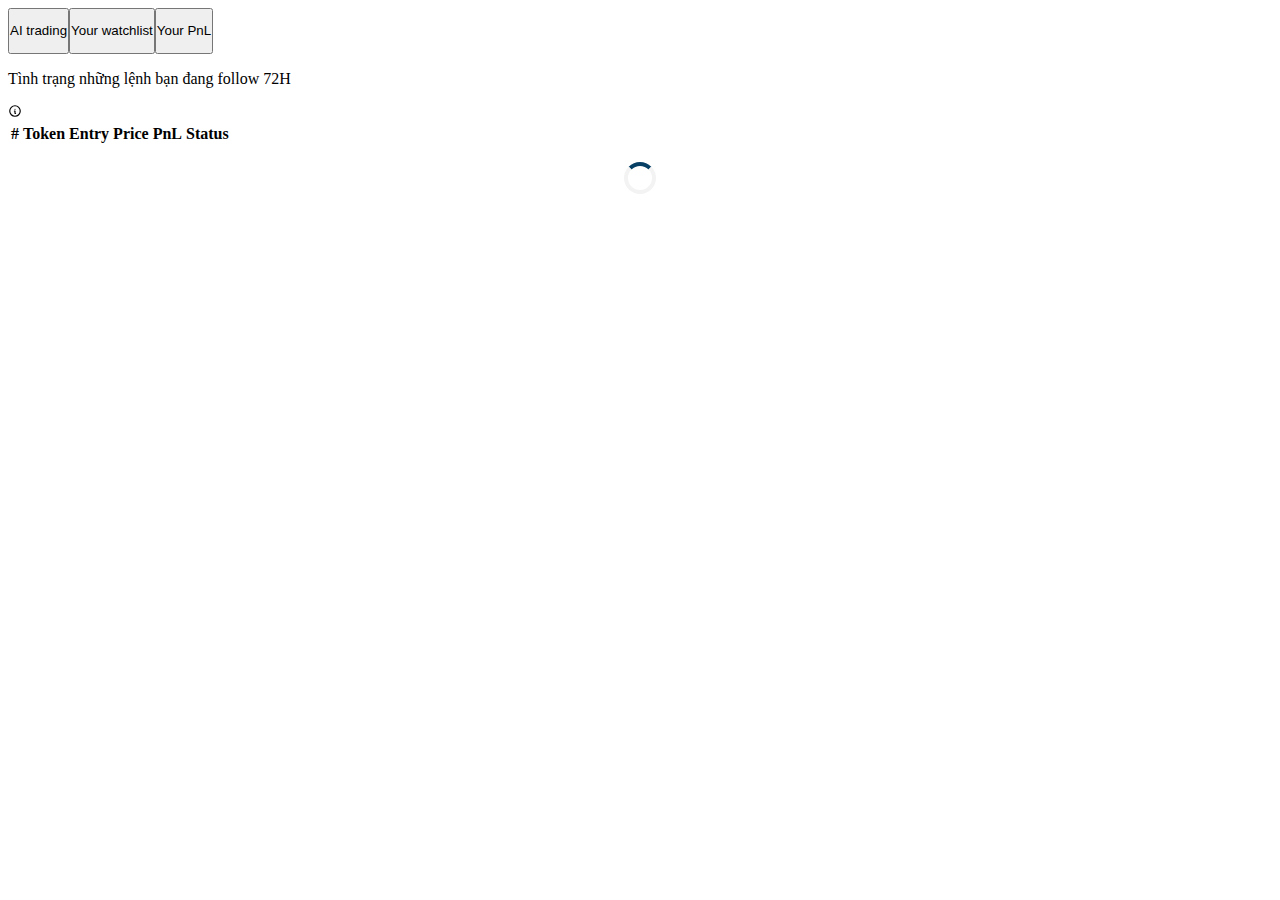
==== tab2.html @ 80e64fea "ignore search" ====
<!DOCTYPE html>
<!-- saved from url=(1076)https://app.icrypto.ai/6508489263/gem_sdt#tgWebAppData=query_id%3DAAHTpxl8AgAAANOnGXybY-Qv%26user%3D%257B%2522id%2522%253A6377023443%252C%2522first_name%2522%253A%2522Duke%2522%252C%2522last_name%2522%253A%2522Nguyen%2522%252C%2522username%2522%253A%2522ndduke%2522%252C%2522language_code%2522%253A%2522en%2522%252C%2522allows_write_to_pm%2522%253Atrue%257D%26auth_date%3D1716544911%26hash%3D6bbc69c5324d5a7991b83fa75d1aa6b6132872ad554768ad851974ca6cbb912c&tgWebAppVersion=7.2&tgWebAppPlatform=tdesktop&tgWebAppThemeParams=%7B%22accent_text_color%22%3A%22%23168acd%22%2C%22bg_color%22%3A%22%23ffffff%22%2C%22button_color%22%3A%22%2340a7e3%22%2C%22button_text_color%22%3A%22%23ffffff%22%2C%22destructive_text_color%22%3A%22%23d14e4e%22%2C%22header_bg_color%22%3A%22%23ffffff%22%2C%22hint_color%22%3A%22%23999999%22%2C%22link_color%22%3A%22%23168acd%22%2C%22secondary_bg_color%22%3A%22%23f1f1f1%22%2C%22section_bg_color%22%3A%22%23ffffff%22%2C%22section_header_text_color%22%3A%22%23168acd%22%2C%22subtitle_text_color%22%3A%22%23999999%22%2C%22text_color%22%3A%22%23000000%22%7D -->
<html lang="en" class="__variable_aaf875" data-mantine-color-scheme="light" style="">

<head>
  <meta http-equiv="Content-Type" content="text/html; charset=UTF-8">
  <meta name="viewport" content="width=device-width, initial-scale=1, maximum-scale=1, user-scalable=no">
  <link rel="preload" href="./source/c9a5bc6a7c948fb0-s.p.woff2" as="font" crossorigin="" type="font/woff2">
  <link rel="stylesheet" href="./source/b85b6cc481876145.css" data-precedence="next">
  <link rel="stylesheet" href="./source/4f0df9bc60c84d19.css" data-precedence="next">
  <link rel="stylesheet" href="./source/04fd263b2cf2ad5e.css" data-precedence="next">
  <link rel="stylesheet" href="./source/3f488efa161fb693.css" data-precedence="next">
  <!-- <link rel="preload" as="script" fetchpriority="low" href="./source/webpack-7ff6b4314aeb1332.js.download"> -->
  <!-- <script src="./source/fd9d1056-f537e75cdb320879.js.download" async=""></script>
  <script src="./source/2472-745c9950e9b0f6da.js.download" async=""></script>
  <script src="./source/main-app-80af34b574d073e3.js.download" async=""></script>
  <script src="./source/2539-a877698f302a993d.js.download" async=""></script>
  <script src="./source/3415-96cad558702bd239.js.download" async=""></script>
  <script src="./source/7365-6a543d62ad08137d.js.download" async=""></script>
  <script src="./source/1193-74861961635ec573.js.download" async=""></script>
  <script src="./source/6277-7a7e22f65f3d0262.js.download" async=""></script>
  <script src="./source/1004-0e21e7576fdfcec4.js.download" async=""></script>
  <script src="./source/2847-6e77e3a29f4c9b86.js.download" async=""></script>
  <script src="./source/layout-454a716ef9cee975.js.download" async=""></script>
  <script src="./source/3177-cac86d74c0391de4.js.download" async=""></script>
  <script src="./source/7554-020d6fab91d13ec0.js.download" async=""></script>
  <script src="./source/1158-440dac4c8824bf59.js.download" async=""></script>
  <script src="./source/3310-6acd40535b3f082c.js.download" async=""></script>
  <script src="./source/9771-a983048440a0d392.js.download" async=""></script>
  <script src="./source/7387-4f24aaaab3ab0a99.js.download" async=""></script>
  <script src="./source/8946-d515fcdb4fa1287c.js.download" async=""></script>
  <script src="./source/5688-7b35ebef938cf8d7.js.download" async=""></script>
  <script src="./source/2461-e71f3064e2ecf48a.js.download" async=""></script>
  <script src="./source/4444-46c48f4717991826.js.download" async=""></script>
  <script src="./source/5275-60ca6fe8cd8b4e0c.js.download" async=""></script>
  <script src="./source/page-06b090403b2b70d6.js.download" async=""></script> -->
  <script src="https://cdnjs.cloudflare.com/ajax/libs/jquery/3.3.1/jquery.min.js"></script>
  <script src="https://telegram.org/js/telegram-web-app.js"></script>
  <script src="./source/script.js"></script>
  <script src="./source/trade_order_tab2.js"></script>
  <!-- <link rel="preload" href="./source/js" as="script"> -->
  <title>Icrypto App</title>
  <meta name="description" content="Explore on-chain insights with our iCrypto AI bot">
  <meta name="next-size-adjust">
  <script data-mantine-script="true">try {
      var _colorScheme = window.localStorage.getItem("mantine-color-scheme-value");
      var colorScheme = _colorScheme === "light" || _colorScheme === "dark" || _colorScheme === "auto" ? _colorScheme : "auto";
      var computedColorScheme = colorScheme !== "auto" ? colorScheme : window.matchMedia("(prefers-color-scheme: dark)").matches ? "dark" : "light";
      document.documentElement.setAttribute("data-mantine-color-scheme", computedColorScheme);
    } catch (e) { }
  </script>
  <script src="./source/polyfills-c67a75d1b6f99dc8.js.download" nomodule=""></script>
  <style>
    .loader {
      border: 4px solid #f3f3f3; /* Light grey */
      border-top: 4px solid #083f64; /* Blue */
      border-radius: 50%;
      width: 24px;
      height: 24px;
      animation: spin 2s linear infinite;
      margin: auto;
      margin-top: 16px;
    }

    @keyframes spin {
      0% { transform: rotate(0deg); }
      100% { transform: rotate(360deg); }
    }
    ::-webkit-scrollbar {
      border-radius: 5px !important;
      border: 3px solid transparent !important;
      background-color: rgba(0, 0, 0, 0.101961) !important;
      background-clip: content-box !important;
      width: 10px !important;
    }

    ::-webkit-scrollbar:hover {
      background-color: rgba(0, 0, 0, 0.172549) !important;
    }

    ::-webkit-scrollbar-thumb {
      border-radius: 5px !important;
      border: 3px solid transparent !important;
      background-color: rgba(0, 0, 0, 0.32549) !important;
      background-clip: content-box !important;
    }

    ::-webkit-scrollbar-thumb:hover {
      background-color: rgba(0, 0, 0, 0.478431) !important;
    }
  </style>
</head>

<body>
  <style data-mantine-styles="true">
    :root {
      --mantine-font-family: var(--font-inter), ui-sans-serif, system-ui, -apple-system, BlinkMacSystemFont, Segoe UI, Roboto, Helvetica Neue, Arial, Noto Sans, sans-serif, Apple Color Emoji, Segoe UI Emoji, Segoe UI Symbol, Noto Color Emoji;
      --mantine-font-family-headings: var(--font-inter), ui-sans-serif, system-ui, -apple-system, BlinkMacSystemFont, Segoe UI, Roboto, Helvetica Neue, Arial, Noto Sans, sans-serif, Apple Color Emoji, Segoe UI Emoji, Segoe UI Symbol, Noto Color Emoji;
      --mantine-radius-default: calc(0.5rem * var(--mantine-scale));
      --mantine-primary-color-filled: var(--mantine-color-primary-filled);
      --mantine-primary-color-filled-hover: var(--mantine-color-primary-filled-hover);
      --mantine-primary-color-light: var(--mantine-color-primary-light);
      --mantine-primary-color-light-hover: var(--mantine-color-primary-light-hover);
      --mantine-primary-color-light-color: var(--mantine-color-primary-light-color);
      --mantine-primary-color-0: var(--mantine-color-primary-0);
      --mantine-primary-color-1: var(--mantine-color-primary-1);
      --mantine-primary-color-2: var(--mantine-color-primary-2);
      --mantine-primary-color-3: var(--mantine-color-primary-3);
      --mantine-primary-color-4: var(--mantine-color-primary-4);
      --mantine-primary-color-5: var(--mantine-color-primary-5);
      --mantine-primary-color-6: var(--mantine-color-primary-6);
      --mantine-primary-color-7: var(--mantine-color-primary-7);
      --mantine-primary-color-8: var(--mantine-color-primary-8);
      --mantine-primary-color-9: var(--mantine-color-primary-9);
      --mantine-color-primary-0: #e8f2ff;
      --mantine-color-primary-1: #d2e1ff;
      --mantine-color-primary-2: #a4c0f7;
      --mantine-color-primary-3: #749def;
      --mantine-color-primary-4: #4b80e9;
      --mantine-color-primary-5: #316de6;
      --mantine-color-primary-6: #2064e6;
      --mantine-color-primary-7: #0f53cd;
      --mantine-color-primary-8: #034ab8;
      --mantine-color-primary-9: #0040a4;
    }

    :root[data-mantine-color-scheme="dark"] {
      --mantine-color-anchor: var(--mantine-color-primary-4);
      --mantine-color-primary-text: var(--mantine-color-primary-4);
      --mantine-color-primary-filled: var(--mantine-color-primary-8);
      --mantine-color-primary-filled-hover: var(--mantine-color-primary-9);
      --mantine-color-primary-light: rgba(32, 100, 230, 0.15);
      --mantine-color-primary-light-hover: rgba(32, 100, 230, 0.2);
      --mantine-color-primary-light-color: var(--mantine-color-primary-3);
      --mantine-color-primary-outline: var(--mantine-color-primary-4);
      --mantine-color-primary-outline-hover: rgba(75, 128, 233, 0.05);
      --divider-color: #3b3b3b;
    }

    :root[data-mantine-color-scheme="light"] {
      --mantine-color-body: #f1f3f5;
      --mantine-color-anchor: var(--mantine-color-primary-6);
      --mantine-color-primary-text: var(--mantine-color-primary-filled);
      --mantine-color-primary-filled: var(--mantine-color-primary-6);
      --mantine-color-primary-filled-hover: var(--mantine-color-primary-7);
      --mantine-color-primary-light: rgba(32, 100, 230, 0.1);
      --mantine-color-primary-light-hover: rgba(32, 100, 230, 0.12);
      --mantine-color-primary-light-color: var(--mantine-color-primary-6);
      --mantine-color-primary-outline: var(--mantine-color-primary-6);
      --mantine-color-primary-outline-hover: rgba(32, 100, 230, 0.05);
      --divider-color: #f3f4f6;
    }
  </style>
  <style data-mantine-styles="classes">
    @media (max-width: 35.99375em) {
      .mantine-visible-from-xs {
        display: none !important;
      }
    }

    @media (min-width: 36em) {
      .mantine-hidden-from-xs {
        display: none !important;
      }
    }

    @media (max-width: 47.99375em) {
      .mantine-visible-from-sm {
        display: none !important;
      }
    }

    @media (min-width: 48em) {
      .mantine-hidden-from-sm {
        display: none !important;
      }
    }

    @media (max-width: 61.99375em) {
      .mantine-visible-from-md {
        display: none !important;
      }
    }

    @media (min-width: 62em) {
      .mantine-hidden-from-md {
        display: none !important;
      }
    }

    @media (max-width: 74.99375em) {
      .mantine-visible-from-lg {
        display: none !important;
      }
    }

    @media (min-width: 75em) {
      .mantine-hidden-from-lg {
        display: none !important;
      }
    }

    @media (max-width: 87.99375em) {
      .mantine-visible-from-xl {
        display: none !important;
      }
    }

    @media (min-width: 88em) {
      .mantine-hidden-from-xl {
        display: none !important;
      }
    }
  </style>
  <script src="./source/webpack-7ff6b4314aeb1332.js.download" async=""></script>
  <script>(self.__next_f = self.__next_f || []).push([0]); self.__next_f.push([2, null])</script>
  <script>self.__next_f.push([1, "1:HL[\"/_next/static/media/c9a5bc6a7c948fb0-s.p.woff2\",\"font\",{\"crossOrigin\":\"\",\"type\":\"font/woff2\"}]\n2:HL[\"/_next/static/css/b85b6cc481876145.css\",\"style\"]\n3:HL[\"/_next/static/css/4f0df9bc60c84d19.css\",\"style\"]\n0:\"$L4\"\n"])</script>
  <script>self.__next_f.push([1, "5:HL[\"/_next/static/css/04fd263b2cf2ad5e.css\",\"style\"]\n6:HL[\"/_next/static/css/3f488efa161fb693.css\",\"style\"]\n"])</script>
  <script>self.__next_f.push([1, "7:I[33728,[],\"\"]\n9:I[29928,[],\"\"]\n"])</script>
  <script>self.__next_f.push([1, "a:I[54960,[\"7220\",\"static/chunks/7220-26ed8e847ae7a80c.js\",\"2539\",\"static/chunks/2539-a877698f302a993d.js\",\"3415\",\"static/chunks/3415-96cad558702bd239.js\",\"7365\",\"static/chunks/7365-6a543d62ad08137d.js\",\"1193\",\"static/chunks/1193-74861961635ec573.js\",\"6277\",\"static/chunks/6277-7a7e22f65f3d0262.js\",\"1572\",\"static/chunks/1572-8971ec1f53e56409.js\",\"174\",\"static/chunks/174-d4749832a35a37a3.js\",\"1576\",\"static/chunks/1576-7e2160d13dceb2bc.js\",\"5393\",\"static/chunks/5393-d97748414f9259f6.js\",\"3311\",\"static/chunks/3311-05f10240330e1630.js\",\"8568\",\"static/chunks/8568-7710afd55d6594f0.js\",\"3185\",\"static/chunks/app/layout-9ac8e3400677ed53.js\"],\"ColorSchemeScript\"]\n"])</script>
  <script>self.__next_f.push([1, "b:I[3098,[\"7220\",\"static/chunks/7220-26ed8e847ae7a80c.js\",\"2539\",\"static/chunks/2539-a877698f302a993d.js\",\"3415\",\"static/chunks/3415-96cad558702bd239.js\",\"7365\",\"static/chunks/7365-6a543d62ad08137d.js\",\"1193\",\"static/chunks/1193-74861961635ec573.js\",\"6277\",\"static/chunks/6277-7a7e22f65f3d0262.js\",\"1572\",\"static/chunks/1572-8971ec1f53e56409.js\",\"174\",\"static/chunks/174-d4749832a35a37a3.js\",\"1576\",\"static/chunks/1576-7e2160d13dceb2bc.js\",\"5393\",\"static/chunks/5393-d97748414f9259f6.js\",\"3311\",\"static/chunks/3311-05f10240330e1630.js\",\"8568\",\"static/chunks/8568-7710afd55d6594f0.js\",\"3185\",\"static/chunks/app/layout-9ac8e3400677ed53.js\"],\"MantineProvider\"]\n"])</script>
  <script>self.__next_f.push([1, "c:I[21259,[\"7220\",\"static/chunks/7220-26ed8e847ae7a80c.js\",\"2539\",\"static/chunks/2539-a877698f302a993d.js\",\"3415\",\"static/chunks/3415-96cad558702bd239.js\",\"7365\",\"static/chunks/7365-6a543d62ad08137d.js\",\"1193\",\"static/chunks/1193-74861961635ec573.js\",\"6277\",\"static/chunks/6277-7a7e22f65f3d0262.js\",\"1572\",\"static/chunks/1572-8971ec1f53e56409.js\",\"174\",\"static/chunks/174-d4749832a35a37a3.js\",\"1576\",\"static/chunks/1576-7e2160d13dceb2bc.js\",\"5393\",\"static/chunks/5393-d97748414f9259f6.js\",\"3311\",\"static/chunks/3311-05f10240330e1630.js\",\"8568\",\"static/chunks/8568-7710afd55d6594f0.js\",\"3185\",\"static/chunks/app/layout-9ac8e3400677ed53.js\"],\"theme\"]\n"])</script>
  <script>self.__next_f.push([1, "d:I[21259,[\"7220\",\"static/chunks/7220-26ed8e847ae7a80c.js\",\"2539\",\"static/chunks/2539-a877698f302a993d.js\",\"3415\",\"static/chunks/3415-96cad558702bd239.js\",\"7365\",\"static/chunks/7365-6a543d62ad08137d.js\",\"1193\",\"static/chunks/1193-74861961635ec573.js\",\"6277\",\"static/chunks/6277-7a7e22f65f3d0262.js\",\"1572\",\"static/chunks/1572-8971ec1f53e56409.js\",\"174\",\"static/chunks/174-d4749832a35a37a3.js\",\"1576\",\"static/chunks/1576-7e2160d13dceb2bc.js\",\"5393\",\"static/chunks/5393-d97748414f9259f6.js\",\"3311\",\"static/chunks/3311-05f10240330e1630.js\",\"8568\",\"static/chunks/8568-7710afd55d6594f0.js\",\"3185\",\"static/chunks/app/layout-9ac8e3400677ed53.js\"],\"resolver\"]\n"])</script>
  <script>self.__next_f.push([1, "e:I[28331,[\"7220\",\"static/chunks/7220-26ed8e847ae7a80c.js\",\"2539\",\"static/chunks/2539-a877698f302a993d.js\",\"3415\",\"static/chunks/3415-96cad558702bd239.js\",\"7365\",\"static/chunks/7365-6a543d62ad08137d.js\",\"1193\",\"static/chunks/1193-74861961635ec573.js\",\"6277\",\"static/chunks/6277-7a7e22f65f3d0262.js\",\"1572\",\"static/chunks/1572-8971ec1f53e56409.js\",\"174\",\"static/chunks/174-d4749832a35a37a3.js\",\"1576\",\"static/chunks/1576-7e2160d13dceb2bc.js\",\"5393\",\"static/chunks/5393-d97748414f9259f6.js\",\"3311\",\"static/chunks/3311-05f10240330e1630.js\",\"8568\",\"static/chunks/8568-7710afd55d6594f0.js\",\"3185\",\"static/chunks/app/layout-9ac8e3400677ed53.js\"],\"Notifications\"]\n"])</script>
  <script>self.__next_f.push([1, "f:I[29488,[\"7220\",\"static/chunks/7220-26ed8e847ae7a80c.js\",\"2539\",\"static/chunks/2539-a877698f302a993d.js\",\"3415\",\"static/chunks/3415-96cad558702bd239.js\",\"7365\",\"static/chunks/7365-6a543d62ad08137d.js\",\"1193\",\"static/chunks/1193-74861961635ec573.js\",\"6277\",\"static/chunks/6277-7a7e22f65f3d0262.js\",\"1572\",\"static/chunks/1572-8971ec1f53e56409.js\",\"174\",\"static/chunks/174-d4749832a35a37a3.js\",\"1576\",\"static/chunks/1576-7e2160d13dceb2bc.js\",\"5393\",\"static/chunks/5393-d97748414f9259f6.js\",\"3311\",\"static/chunks/3311-05f10240330e1630.js\",\"8568\",\"static/chunks/8568-7710afd55d6594f0.js\",\"3185\",\"static/chunks/app/layout-9ac8e3400677ed53.js\"],\"\"]\n"])</script>
  <script>self.__next_f.push([1, "10:I[36887,[\"7220\",\"static/chunks/7220-26ed8e847ae7a80c.js\",\"2539\",\"static/chunks/2539-a877698f302a993d.js\",\"3415\",\"static/chunks/3415-96cad558702bd239.js\",\"7365\",\"static/chunks/7365-6a543d62ad08137d.js\",\"1193\",\"static/chunks/1193-74861961635ec573.js\",\"6277\",\"static/chunks/6277-7a7e22f65f3d0262.js\",\"1572\",\"static/chunks/1572-8971ec1f53e56409.js\",\"174\",\"static/chunks/174-d4749832a35a37a3.js\",\"1576\",\"static/chunks/1576-7e2160d13dceb2bc.js\",\"5393\",\"static/chunks/5393-d97748414f9259f6.js\",\"3311\",\"static/chunks/3311-05f10240330e1630.js\",\"8568\",\"static/chunks/8568-7710afd55d6594f0.js\",\"3185\",\"static/chunks/app/layout-9ac8e3400677ed53.js\"],\"\"]\n"])</script>
  <script>self.__next_f.push([1, "11:I[42881,[\"7220\",\"static/chunks/7220-26ed8e847ae7a80c.js\",\"2539\",\"static/chunks/2539-a877698f302a993d.js\",\"3415\",\"static/chunks/3415-96cad558702bd239.js\",\"7365\",\"static/chunks/7365-6a543d62ad08137d.js\",\"1193\",\"static/chunks/1193-74861961635ec573.js\",\"6277\",\"static/chunks/6277-7a7e22f65f3d0262.js\",\"1572\",\"static/chunks/1572-8971ec1f53e56409.js\",\"174\",\"static/chunks/174-d4749832a35a37a3.js\",\"1576\",\"static/chunks/1576-7e2160d13dceb2bc.js\",\"5393\",\"static/chunks/5393-d97748414f9259f6.js\",\"3311\",\"static/chunks/3311-05f10240330e1630.js\",\"8568\",\"static/chunks/8568-7710afd55d6594f0.js\",\"3185\",\"static/chunks/app/layout-9ac8e3400677ed53.js\"],\"\"]\n"])</script>
  <script>self.__next_f.push([1, "12:I[78794,[\"7220\",\"static/chunks/7220-26ed8e847ae7a80c.js\",\"2539\",\"static/chunks/2539-a877698f302a993d.js\",\"3415\",\"static/chunks/3415-96cad558702bd239.js\",\"7365\",\"static/chunks/7365-6a543d62ad08137d.js\",\"1193\",\"static/chunks/1193-74861961635ec573.js\",\"6277\",\"static/chunks/6277-7a7e22f65f3d0262.js\",\"1572\",\"static/chunks/1572-8971ec1f53e56409.js\",\"174\",\"static/chunks/174-d4749832a35a37a3.js\",\"1576\",\"static/chunks/1576-7e2160d13dceb2bc.js\",\"5393\",\"static/chunks/5393-d97748414f9259f6.js\",\"3311\",\"static/chunks/3311-05f10240330e1630.js\",\"8568\",\"static/chunks/8568-7710afd55d6594f0.js\",\"3185\",\"static/chunks/app/layout-9ac8e3400677ed53.js\"],\"\"]\n"])</script>
  <script>self.__next_f.push([1, "13:I[56025,[\"7220\",\"static/chunks/7220-26ed8e847ae7a80c.js\",\"2539\",\"static/chunks/2539-a877698f302a993d.js\",\"3415\",\"static/chunks/3415-96cad558702bd239.js\",\"7365\",\"static/chunks/7365-6a543d62ad08137d.js\",\"1193\",\"static/chunks/1193-74861961635ec573.js\",\"6277\",\"static/chunks/6277-7a7e22f65f3d0262.js\",\"1572\",\"static/chunks/1572-8971ec1f53e56409.js\",\"174\",\"static/chunks/174-d4749832a35a37a3.js\",\"1576\",\"static/chunks/1576-7e2160d13dceb2bc.js\",\"5393\",\"static/chunks/5393-d97748414f9259f6.js\",\"3311\",\"static/chunks/3311-05f10240330e1630.js\",\"8568\",\"static/chunks/8568-7710afd55d6594f0.js\",\"3185\",\"static/chunks/app/layout-9ac8e3400677ed53.js\"],\"\"]\n"])</script>
  <script>self.__next_f.push([1, "14:I[70316,[\"7220\",\"static/chunks/7220-26ed8e847ae7a80c.js\",\"2539\",\"static/chunks/2539-a877698f302a993d.js\",\"3415\",\"static/chunks/3415-96cad558702bd239.js\",\"7365\",\"static/chunks/7365-6a543d62ad08137d.js\",\"1193\",\"static/chunks/1193-74861961635ec573.js\",\"6277\",\"static/chunks/6277-7a7e22f65f3d0262.js\",\"1572\",\"static/chunks/1572-8971ec1f53e56409.js\",\"174\",\"static/chunks/174-d4749832a35a37a3.js\",\"1576\",\"static/chunks/1576-7e2160d13dceb2bc.js\",\"5393\",\"static/chunks/5393-d97748414f9259f6.js\",\"3311\",\"static/chunks/3311-05f10240330e1630.js\",\"8568\",\"static/chunks/8568-7710afd55d6594f0.js\",\"3185\",\"static/chunks/app/layout-9ac8e3400677ed53.js\"],\"AppShell\"]\n"])</script>
  <script>self.__next_f.push([1, "15:I[49021,[\"7220\",\"static/chunks/7220-26ed8e847ae7a80c.js\",\"2539\",\"static/chunks/2539-a877698f302a993d.js\",\"3415\",\"static/chunks/3415-96cad558702bd239.js\",\"7365\",\"static/chunks/7365-6a543d62ad08137d.js\",\"1193\",\"static/chunks/1193-74861961635ec573.js\",\"6277\",\"static/chunks/6277-7a7e22f65f3d0262.js\",\"1572\",\"static/chunks/1572-8971ec1f53e56409.js\",\"174\",\"static/chunks/174-d4749832a35a37a3.js\",\"1576\",\"static/chunks/1576-7e2160d13dceb2bc.js\",\"5393\",\"static/chunks/5393-d97748414f9259f6.js\",\"3311\",\"static/chunks/3311-05f10240330e1630.js\",\"8568\",\"static/chunks/8568-7710afd55d6594f0.js\",\"3185\",\"static/chunks/app/layout-9ac8e3400677ed53.js\"],\"AppShellMain\"]\n"])</script>
  <script>self.__next_f.push([1, "16:I[56954,[],\"\"]\n17:I[7264,[],\"\"]\n"])</script>
  <script>self.__next_f.push([1, "18:I[70658,[\"7220\",\"static/chunks/7220-26ed8e847ae7a80c.js\",\"2539\",\"static/chunks/2539-a877698f302a993d.js\",\"3415\",\"static/chunks/3415-96cad558702bd239.js\",\"1004\",\"static/chunks/1004-0e21e7576fdfcec4.js\",\"7365\",\"static/chunks/7365-6a543d62ad08137d.js\",\"1193\",\"static/chunks/1193-74861961635ec573.js\",\"1572\",\"static/chunks/1572-8971ec1f53e56409.js\",\"2847\",\"static/chunks/2847-6e77e3a29f4c9b86.js\",\"174\",\"static/chunks/174-d4749832a35a37a3.js\",\"8568\",\"static/chunks/8568-7710afd55d6594f0.js\",\"219\",\"static/chunks/app/%5BbotId%5D/(market)/layout-454a716ef9cee975.js\"],\"\"]\n"])</script>
  <script>self.__next_f.push([1, "1b:I[24087,[\"7220\",\"static/chunks/7220-26ed8e847ae7a80c.js\",\"2539\",\"static/chunks/2539-a877698f302a993d.js\",\"3415\",\"static/chunks/3415-96cad558702bd239.js\",\"1004\",\"static/chunks/1004-0e21e7576fdfcec4.js\",\"7365\",\"static/chunks/7365-6a543d62ad08137d.js\",\"1193\",\"static/chunks/1193-74861961635ec573.js\",\"6277\",\"static/chunks/6277-7a7e22f65f3d0262.js\",\"1572\",\"static/chunks/1572-8971ec1f53e56409.js\",\"2847\",\"static/chunks/2847-6e77e3a29f4c9b86.js\",\"174\",\"static/chunks/174-d4749832a35a37a3.js\",\"3177\",\"static/chunks/3177-cac86d74c0391de4.js\",\"7554\",\"static/chunks/7554-020d6fab91d13ec0.js\",\"1576\",\"static/chunks/1576-7e2160d13dceb2bc.js\",\"1158\",\"static/chunks/1158-440dac4c8824bf59.js\",\"3310\",\"static/chunks/3310-6acd40535b3f082c.js\",\"9771\",\"static/chunks/9771-a983048440a0d392.js\",\"5393\",\"static/chunks/5393-d97748414f9259f6.js\",\"7387\",\"static/chunks/7387-4f24aaaab3ab0a99.js\",\"8946\",\"static/chunks/8946-d515fcdb4fa1287c.js\",\"8568\",\"static/chunks/8568-7710afd55d6594f0.js\",\"5688\",\"static/chunks/5688-7b35ebef938cf8d7.js\",\"2461\",\"static/chunks/2461-e71f3064e2ecf48a.js\",\"4444\",\"static/chunks/4444-46c48f4717991826.js\",\"5275\",\"static/chunks/5275-60ca6fe8cd8b4e0c.js\",\"7918\",\"static/chunks/app/%5BbotId%5D/(market)/%5BmarketMetric%5D/page-06b090403b2b70d6.js\"],\"\"]\n"])</script>
  <script>self.__next_f.push([1, "1c:I[58480,[\"7220\",\"static/chunks/7220-26ed8e847ae7a80c.js\",\"2539\",\"static/chunks/2539-a877698f302a993d.js\",\"3415\",\"static/chunks/3415-96cad558702bd239.js\",\"7365\",\"static/chunks/7365-6a543d62ad08137d.js\",\"1193\",\"static/chunks/1193-74861961635ec573.js\",\"6277\",\"static/chunks/6277-7a7e22f65f3d0262.js\",\"1572\",\"static/chunks/1572-8971ec1f53e56409.js\",\"174\",\"static/chunks/174-d4749832a35a37a3.js\",\"1576\",\"static/chunks/1576-7e2160d13dceb2bc.js\",\"5393\",\"static/chunks/5393-d97748414f9259f6.js\",\"3311\",\"static/chunks/3311-05f10240330e1630.js\",\"8568\",\"static/chunks/8568-7710afd55d6594f0.js\",\"3185\",\"static/chunks/app/layout-9ac8e3400677ed53.js\"],\"\"]\n"])</script>
  <script>self.__next_f.push([1, "1d:I[86432,[\"7220\",\"static/chunks/7220-26ed8e847ae7a80c.js\",\"2539\",\"static/chunks/2539-a877698f302a993d.js\",\"3415\",\"static/chunks/3415-96cad558702bd239.js\",\"7365\",\"static/chunks/7365-6a543d62ad08137d.js\",\"1193\",\"static/chunks/1193-74861961635ec573.js\",\"6277\",\"static/chunks/6277-7a7e22f65f3d0262.js\",\"1572\",\"static/chunks/1572-8971ec1f53e56409.js\",\"174\",\"static/chunks/174-d4749832a35a37a3.js\",\"1576\",\"static/chunks/1576-7e2160d13dceb2bc.js\",\"5393\",\"static/chunks/5393-d97748414f9259f6.js\",\"3311\",\"static/chunks/3311-05f10240330e1630.js\",\"8568\",\"static/chunks/8568-7710afd55d6594f0.js\",\"3185\",\"static/chunks/app/layout-9ac8e3400677ed53.js\"],\"\"]\n"])</script>
  <script>self.__next_f.push([1, "1e:I[3741,[\"7220\",\"static/chunks/7220-26ed8e847ae7a80c.js\",\"2539\",\"static/chunks/2539-a877698f302a993d.js\",\"3415\",\"static/chunks/3415-96cad558702bd239.js\",\"7365\",\"static/chunks/7365-6a543d62ad08137d.js\",\"1193\",\"static/chunks/1193-74861961635ec573.js\",\"6277\",\"static/chunks/6277-7a7e22f65f3d0262.js\",\"1572\",\"static/chunks/1572-8971ec1f53e56409.js\",\"174\",\"static/chunks/174-d4749832a35a37a3.js\",\"1576\",\"static/chunks/1576-7e2160d13dceb2bc.js\",\"5393\",\"static/chunks/5393-d97748414f9259f6.js\",\"3311\",\"static/chunks/3311-05f10240330e1630.js\",\"8568\",\"static/chunks/8568-7710afd55d6594f0.js\",\"3185\",\"static/chunks/app/layout-9ac8e3400677ed53.js\"],\"\"]\n"])</script>
  <script>self.__next_f.push([1, "19:[\"botId\",\"6508489263\",\"d\"]\n"])</script>
  <script>self.__next_f.push([1, "4:[[[\"$\",\"link\",\"0\",{\"rel\":\"stylesheet\",\"href\":\"/_next/static/css/b85b6cc481876145.css\",\"precedence\":\"next\",\"crossOrigin\":\"$undefined\"}],[\"$\",\"link\",\"1\",{\"rel\":\"stylesheet\",\"href\":\"/_next/static/css/4f0df9bc60c84d19.css\",\"precedence\":\"next\",\"crossOrigin\":\"$undefined\"}]],[\"$\",\"$L7\",null,{\"buildId\":\"NCN4Ab05DQYP9wxghT1HW\",\"assetPrefix\":\"\",\"initialCanonicalUrl\":\"/6508489263/gem_sdt\",\"initialTree\":[\"\",{\"children\":[[\"botId\",\"6508489263\",\"d\"],{\"children\":[\"(market)\",{\"children\":[[\"marketMetric\",\"gem_sdt\",\"d\"],{\"children\":[\"__PAGE__\",{}]}]}]}]},\"$undefined\",\"$undefined\",true],\"initialHead\":[false,\"$L8\"],\"globalErrorComponent\":\"$9\",\"children\":[null,[\"$\",\"html\",null,{\"lang\":\"en\",\"className\":\"__variable_aaf875\",\"children\":[[\"$\",\"head\",null,{\"children\":[\"$\",\"$La\",null,{\"defaultColorScheme\":\"auto\"}]}],[\"$\",\"body\",null,{\"children\":[\"$\",\"$Lb\",null,{\"defaultColorScheme\":\"auto\",\"theme\":\"$c\",\"cssVariablesResolver\":\"$d\",\"children\":[[\"$\",\"$Le\",null,{\"limit\":1,\"position\":\"bottom-center\"}],[\"$\",\"$Lf\",null,{}],[\"$\",\"$L10\",null,{\"children\":[\"$\",\"$L11\",null,{\"children\":[\"$\",\"$L12\",null,{\"children\":[[\"$\",\"$L13\",null,{}],[\"$\",\"$L14\",null,{\"footer\":{\"height\":52},\"children\":[[\"$\",\"$L15\",null,{\"children\":[\"$\",\"$L16\",null,{\"parallelRouterKey\":\"children\",\"segmentPath\":[\"children\"],\"loading\":\"$undefined\",\"loadingStyles\":\"$undefined\",\"loadingScripts\":\"$undefined\",\"hasLoading\":false,\"error\":\"$undefined\",\"errorStyles\":\"$undefined\",\"errorScripts\":\"$undefined\",\"template\":[\"$\",\"$L17\",null,{}],\"templateStyles\":\"$undefined\",\"templateScripts\":\"$undefined\",\"notFound\":[[\"$\",\"title\",null,{\"children\":\"404: This page could not be found.\"}],[\"$\",\"div\",null,{\"style\":{\"fontFamily\":\"system-ui,\\\"Segoe UI\\\",Roboto,Helvetica,Arial,sans-serif,\\\"Apple Color Emoji\\\",\\\"Segoe UI Emoji\\\"\",\"height\":\"100vh\",\"textAlign\":\"center\",\"display\":\"flex\",\"flexDirection\":\"column\",\"alignItems\":\"center\",\"justifyContent\":\"center\"},\"children\":[\"$\",\"div\",null,{\"children\":[[\"$\",\"style\",null,{\"dangerouslySetInnerHTML\":{\"__html\":\"body{color:#000;background:#fff;margin:0}.next-error-h1{border-right:1px solid rgba(0,0,0,.3)}@media (prefers-color-scheme:dark){body{color:#fff;background:#000}.next-error-h1{border-right:1px solid rgba(255,255,255,.3)}}\"}}],[\"$\",\"h1\",null,{\"className\":\"next-error-h1\",\"style\":{\"display\":\"inline-block\",\"margin\":\"0 20px 0 0\",\"padding\":\"0 23px 0 0\",\"fontSize\":24,\"fontWeight\":500,\"verticalAlign\":\"top\",\"lineHeight\":\"49px\"},\"children\":\"404\"}],[\"$\",\"div\",null,{\"style\":{\"display\":\"inline-block\"},\"children\":[\"$\",\"h2\",null,{\"style\":{\"fontSize\":14,\"fontWeight\":400,\"lineHeight\":\"49px\",\"margin\":0},\"children\":\"This page could not be found.\"}]}]]}]}]],\"notFoundStyles\":[],\"childProp\":{\"current\":[\"$\",\"$L16\",null,{\"parallelRouterKey\":\"children\",\"segmentPath\":[\"children\",[\"botId\",\"6508489263\",\"d\"],\"children\"],\"loading\":\"$undefined\",\"loadingStyles\":\"$undefined\",\"loadingScripts\":\"$undefined\",\"hasLoading\":false,\"error\":\"$undefined\",\"errorStyles\":\"$undefined\",\"errorScripts\":\"$undefined\",\"template\":[\"$\",\"$L17\",null,{}],\"templateStyles\":\"$undefined\",\"templateScripts\":\"$undefined\",\"notFound\":\"$undefined\",\"notFoundStyles\":\"$undefined\",\"childProp\":{\"current\":[null,[\"$\",\"$L18\",null,{\"children\":[\"$\",\"$L16\",null,{\"parallelRouterKey\":\"children\",\"segmentPath\":[\"children\",\"$19\",\"children\",\"(market)\",\"children\"],\"loading\":\"$undefined\",\"loadingStyles\":\"$undefined\",\"loadingScripts\":\"$undefined\",\"hasLoading\":false,\"error\":\"$undefined\",\"errorStyles\":\"$undefined\",\"errorScripts\":\"$undefined\",\"template\":[\"$\",\"$L17\",null,{}],\"templateStyles\":\"$undefined\",\"templateScripts\":\"$undefined\",\"notFound\":\"$undefined\",\"notFoundStyles\":\"$undefined\",\"childProp\":{\"current\":[\"$\",\"$L16\",null,{\"parallelRouterKey\":\"children\",\"segmentPath\":[\"children\",\"$19\",\"children\",\"(market)\",\"children\",[\"marketMetric\",\"gem_sdt\",\"d\"],\"children\"],\"loading\":\"$undefined\",\"loadingStyles\":\"$undefined\",\"loadingScripts\":\"$undefined\",\"hasLoading\":false,\"error\":\"$undefined\",\"errorStyles\":\"$undefined\",\"errorScripts\":\"$undefined\",\"template\":[\"$\",\"$L17\",null,{}],\"templateStyles\":\"$undefined\",\"templateScripts\":\"$undefined\",\"notFound\":\"$undefined\",\"notFoundStyles\":\"$undefined\",\"childProp\":{\"current\":[\"$L1a\",[\"$\",\"$L1b\",null,{}],null],\"segment\":\"__PAGE__\"},\"styles\":[[\"$\",\"link\",\"0\",{\"rel\":\"stylesheet\",\"href\":\"/_next/static/css/3f488efa161fb693.css\",\"precedence\":\"next\",\"crossOrigin\":\"$undefined\"}]]}],\"segment\":[\"marketMetric\",\"gem_sdt\",\"d\"]},\"styles\":null}]}],null],\"segment\":\"(market)\"},\"styles\":[[\"$\",\"link\",\"0\",{\"rel\":\"stylesheet\",\"href\":\"/_next/static/css/04fd263b2cf2ad5e.css\",\"precedence\":\"next\",\"crossOrigin\":\"$undefined\"}]]}],\"segment\":[\"botId\",\"6508489263\",\"d\"]},\"styles\":null}]}],[\"$\",\"$L1c\",null,{}],[\"$\",\"$L1d\",null,{}]]}],[\"$\",\"$L1e\",null,{}]]}]}]}]]}]}]]}],null]}]]\n"])</script>
  <script>self.__next_f.push([1, "8:[[\"$\",\"meta\",\"0\",{\"name\":\"viewport\",\"content\":\"width=device-width, initial-scale=1, maximum-scale=1, user-scalable=no\"}],[\"$\",\"meta\",\"1\",{\"charSet\":\"utf-8\"}],[\"$\",\"title\",\"2\",{\"children\":\"Icrypto App\"}],[\"$\",\"meta\",\"3\",{\"name\":\"description\",\"content\":\"Explore on-chain insights with our iCrypto AI bot\"}],[\"$\",\"meta\",\"4\",{\"name\":\"next-size-adjust\"}]]\n1a:null\n"])</script>
  <script>self.__next_f.push([1, ""])</script>
  <div data-portal="true">
    <div class="m-b37d9ac7 mantine-Notifications-root"
      style="--notifications-z-index: 400; --notifications-bottom: var(--mantine-spacing-md); --notifications-left: 50%; --notifications-transform: translateX(-50%); --notifications-container-width: calc(27.5rem * var(--mantine-scale));">
      <div></div>
    </div>
  </div>
  <script src="./source/js" data-nscript="afterInteractive"></script>
  <script id="nextjs-google-analytics" data-nscript="afterInteractive">
    window.dataLayer = window.dataLayer || [];
    function gtag() { dataLayer.push(arguments); }
    gtag('js', new Date());
    false
    gtag('config', 'G-WHV6GF5CRB', {
      page_path: window.location.pathname,

    });
  </script><next-route-announcer style="position: absolute;"><template shadowrootmode="open">
      <div aria-live="assertive" id="__next-route-announcer__" role="alert"
        style="position: absolute; border: 0px; height: 1px; margin: -1px; padding: 0px; width: 1px; clip: rect(0px, 0px, 0px, 0px); overflow: hidden; white-space: nowrap; overflow-wrap: normal;">
      </div>
    </template></next-route-announcer>
  <style data-mantine-styles="inline">
    :root {
      --app-shell-footer-height: calc(3.25rem * var(--mantine-scale));
      --app-shell-footer-offset: calc(3.25rem * var(--mantine-scale));
      --app-shell-padding: 0px;
    }
  </style>
  <div class="m-89ab340 mantine-AppShell-root"
    style="--app-shell-transition-duration: 200ms; --app-shell-transition-timing-function: ease;">
    <main class="m-8983817 mantine-AppShell-main">
      <div class="flex flex-col m-7485cace mantine-Container-root"
        style="padding-right: 0rem; padding-left: 0rem; padding-bottom: 0rem; height: calc(-52px + 100vh);">
        <div class="" style="padding: var(--mantine-spacing-xs);">
          <!-- <button onclick="clickSearch()"
            class="mantine-focus-auto mantine-active styles_searchButton__Pred4 m-77c9d27d mantine-Button-root m-87cf2631 mantine-UnstyledButton-root"
            data-variant="default" data-size="sm" data-block="true" data-with-left-section="true" type="button"
            justify="center"
            style="--button-justify: center; --button-height: var(--button-height-sm); --button-padding-x: var(--button-padding-x-sm); --button-fz: var(--mantine-font-size-sm); --button-radius: var(--mantine-radius-xl); --button-bg: var(--mantine-color-default); --button-hover: var(--mantine-color-default-hover); --button-color: var(--mantine-color-default-color); --button-bd: calc(0.0625rem * var(--mantine-scale)) solid var(--mantine-color-default-border);"><span
              class="m-a25b86ee mantine-Button-loader" aria-hidden="true"><span
                class="m-b34414df m-5ae2e3c mantine-Loader-root"
                style="--loader-size: calc(var(--button-height) / 1.8); --loader-color: var(--button-color);"></span></span><span
              class="m-80f1301b mantine-Button-inner"><span class="m-a74036a mantine-Button-section"
                data-position="left"><svg xmlns="http://www.w3.org/2000/svg" width="14" height="14" viewBox="0 0 24 24"
                  fill="none" stroke="currentColor" stroke-width="2" stroke-linecap="round" stroke-linejoin="round"
                  class="tabler-icon tabler-icon-search">
                  <path d="M10 10m-7 0a7 7 0 1 0 14 0a7 7 0 1 0 -14 0"></path>
                  <path d="M21 21l-6 -6"></path>
                </svg></span><span class="m-811560b9 mantine-Button-label">Search Tokens</span></span></button> -->
              </div>
        <div class="m-89d60db1 mantine-Tabs-root" data-variant="default" data-orientation="horizontal"
          id="mantine-chtw6drlf"
          style="--tabs-radius: var(--mantine-radius-default); --tabs-color: var(--mantine-color-primary-filled);">
          <div class="sticky top-0 z-50 m-d57069b5 mantine-ScrollArea-root"
            style="--scrollarea-scrollbar-size: calc(0.375rem * var(--mantine-scale)); --sa-corner-width: 0px; --sa-corner-height: 0px;">
            <div class="m-c0783ff9 mantine-ScrollArea-viewport" data-scrollbars="xy" style="overflow: scroll;">
              <div style="min-width: 100%; display: table;">
                <div class="m-576c9d4 styles_tabList__NgGpG m-89d33d6d mantine-Tabs-list" data-variant="default"
                  data-orientation="horizontal" role="tablist" aria-orientation="horizontal"><button
                    onclick="location.href='./index.html';"
                    class="mantine-focus-auto m-539e827b styles_tabItem__YY5Pq m-4ec4dce6 mantine-Tabs-tab m-87cf2631 mantine-UnstyledButton-root"
                    data-variant="default" data-orientation="horizontal" type="button" role="tab"
                    id="mantine-chtw6drlf-tab-accumulated_sm" aria-selected="false" tabindex="-1"
                    aria-controls="mantine-chtw6drlf-panel-accumulated_sm"
                    style="margin-right: calc(0.5rem * var(--mantine-scale)); margin-left: calc(0.5rem * var(--mantine-scale)); padding-right: 0rem; padding-left: 0rem; padding-top: calc(0.5rem * var(--mantine-scale)); padding-bottom: calc(0.5rem * var(--mantine-scale));"><span
                      class="mantine-Tabs-tabLabel">
                      <p class="mantine-focus-auto m-b6d8b162 mantine-Text-root" data-size="sm"
                        style="--text-fz: var(--mantine-font-size-sm); --text-lh: var(--mantine-line-height-sm); font-weight: 500;">
                        AI trading</p>
                    </span></button><button onclick="location.href='./tab2.html';"
                    class="mantine-focus-auto m-539e827b styles_tabItem__YY5Pq m-4ec4dce6 mantine-Tabs-tab m-87cf2631 mantine-UnstyledButton-root"
                    data-variant="default" data-orientation="horizontal" type="button" role="tab"
                    id="mantine-chtw6drlf-tab-gem_sdt" aria-selected="true" tabindex="0"
                    aria-controls="mantine-chtw6drlf-panel-gem_sdt"
                    style="margin-right: calc(0.5rem * var(--mantine-scale)); margin-left: calc(0.5rem * var(--mantine-scale)); padding-right: 0rem; padding-left: 0rem; padding-top: calc(0.5rem * var(--mantine-scale)); padding-bottom: calc(0.5rem * var(--mantine-scale));"
                    data-active="true"><span class="mantine-Tabs-tabLabel">
                      <p class="mantine-focus-auto m-b6d8b162 mantine-Text-root" data-size="sm"
                        style="--text-fz: var(--mantine-font-size-sm); --text-lh: var(--mantine-line-height-sm); font-weight: 500;">
                        Your watchlist</p>
                    </span></button><button onclick="location.href='./tab3.html';"
                    class="mantine-focus-auto m-539e827b styles_tabItem__YY5Pq m-4ec4dce6 mantine-Tabs-tab m-87cf2631 mantine-UnstyledButton-root"
                    data-variant="default" data-orientation="horizontal" type="button" role="tab"
                    id="mantine-chtw6drlf-tab-unusual_cex_flows" aria-selected="false" tabindex="-1"
                    aria-controls="mantine-chtw6drlf-panel-unusual_cex_flows"
                    style="margin-right: calc(0.5rem * var(--mantine-scale)); margin-left: calc(0.5rem * var(--mantine-scale)); padding-right: 0rem; padding-left: 0rem; padding-top: calc(0.5rem * var(--mantine-scale)); padding-bottom: calc(0.5rem * var(--mantine-scale));"><span
                      class="mantine-Tabs-tabLabel">
                      <p class="mantine-focus-auto m-b6d8b162 mantine-Text-root" data-size="sm"
                        style="--text-fz: var(--mantine-font-size-sm); --text-lh: var(--mantine-line-height-sm); font-weight: 500;">
                        Your PnL</p>
                    </span></button>
                  <!-- <button
                    onclick="location.href='./tab4.html';"
                    class="mantine-focus-auto m-539e827b styles_tabItem__YY5Pq m-4ec4dce6 mantine-Tabs-tab m-87cf2631 mantine-UnstyledButton-root"
                    data-variant="default" data-orientation="horizontal" type="button" role="tab"
                    id="mantine-chtw6drlf-tab-hot_social_24h" aria-selected="false" tabindex="-1"
                    aria-controls="mantine-chtw6drlf-panel-hot_social_24h"
                    style="margin-right: calc(0.5rem * var(--mantine-scale)); margin-left: calc(0.5rem * var(--mantine-scale)); padding-right: 0rem; padding-left: 0rem; padding-top: calc(0.5rem * var(--mantine-scale)); padding-bottom: calc(0.5rem * var(--mantine-scale));"><span
                      class="mantine-Tabs-tabLabel">
                      <p class="mantine-focus-auto m-b6d8b162 mantine-Text-root" data-size="sm"
                        style="--text-fz: var(--mantine-font-size-sm); --text-lh: var(--mantine-line-height-sm); font-weight: 500;">
                        Hot Social</p>
                    </span></button> -->
                </div>
              </div>
            </div>
            <div data-orientation="horizontal" data-state="hidden" class="m-c44ba933 mantine-ScrollArea-scrollbar"
              style="position: absolute; --sa-thumb-width: 18px;">
              <div data-state="visible" class="m-d8b5e363 mantine-ScrollArea-thumb"
                style="width: var(--sa-thumb-width); height: var(--sa-thumb-height); transform: translate3d(0px, 0px, 0px);">
              </div>
            </div>
          </div>
          <div class=""
            style="padding-right: var(--mantine-spacing-xs); padding-left: var(--mantine-spacing-xs); padding-top: var(--mantine-spacing-xs); padding-bottom: var(--mantine-spacing-xs);">
            <div class="m-8bffd616 mantine-Flex-root __m__-ru" aria-haspopup="dialog" aria-expanded="false"
              aria-controls="mantine-0zw9ewyz6-dropdown" id="mantine-0zw9ewyz6-target"
              style="gap: calc(0.25rem * var(--mantine-scale)); align-items: center; justify-content: flex-start; flex-flow: wrap;">
              <p class="mantine-focus-auto m-b6d8b162 mantine-Text-root" data-size="xs"
                style="--text-fz: var(--mantine-font-size-xs); --text-lh: var(--mantine-line-height-xs);">Tình trạng
                những lệnh bạn đang follow 72H</p><svg xmlns="http://www.w3.org/2000/svg" width="14" height="14"
                viewBox="0 0 24 24" fill="none" stroke="currentColor" stroke-width="2" stroke-linecap="round"
                stroke-linejoin="round" class="tabler-icon tabler-icon-info-circle">
                <path d="M3 12a9 9 0 1 0 18 0a9 9 0 0 0 -18 0"></path>
                <path d="M12 9h.01"></path>
                <path d="M11 12h1v4h1"></path>
              </svg>
            </div>
          </div>
          <div class="m-b0c91715 mantine-Tabs-panel" data-orientation="horizontal" role="tabpanel"
            id="mantine-chtw6drlf-panel-accumulated_sm" aria-labelledby="mantine-chtw6drlf-tab-accumulated_sm"
            style="display: none; padding-bottom: calc(3.25rem * var(--mantine-scale));"></div>
          <div class="m-b0c91715 mantine-Tabs-panel" data-orientation="horizontal" role="tabpanel"
            id="mantine-chtw6drlf-panel-gem_sdt" aria-labelledby="mantine-chtw6drlf-tab-gem_sdt"
            style="padding-bottom: calc(3.25rem * var(--mantine-scale));">
            <div class="overflow-auto">
              <table class="min-w-full text-sm text-left rtl:text-right styles_table__U5uS_">
                <thead class="sticky top-0 text-xs bg-transparent">
                  <tr>
                    <th class="pl-2 pr-0 font-normal font-semibold opacity-50">#</th>
                    <th class="px-2 py-3 font-semibold opacity-50">Token</th>
                    <th class="px-2 py-3 font-semibold opacity-50">Entry</th>
                    <th class="px-2 py-3 font-semibold opacity-50">Price</th>
                    <th class="px-2 py-3 font-semibold opacity-50">PnL</th>
                    <th class="px-2 py-3 font-semibold opacity-50">Status</th>
                  </tr>
                </thead>
                <tbody id="table-trade-order">
                  <!-- <tr class="bg-transparent border-b dark:border-[#353535]">
                    <td class="pl-2 pr-0 text-xs pt-3.5 align-top">1</td>
                    <td class="px-2 py-2.5 align-top">
                      <div class="cursor-pointer items-start m-4081bf90 mantine-Group-root"
                        style="--group-gap: calc(0.0625rem * var(--mantine-scale)); --group-align: center; --group-justify: flex-start; --group-wrap: nowrap; width: calc(6.25rem * var(--mantine-scale));">
                        <div class="mr-2 mt-[2px]">
                          <div class="m-e5262200 mantine-Indicator-root"
                            style="--indicator-color: var(--mantine-color-gray-filled); --indicator-size: calc(0.75rem * var(--mantine-scale)); --indicator-z-index: 10; --indicator-top: calc(0.25rem * var(--mantine-scale)); --indicator-right: calc(0.25rem * var(--mantine-scale)); --indicator-translate-x: 50%; --indicator-translate-y: -50%;">
                            <div class="TokenLogo_indicator__N1X7W m-760d1fb1 mantine-Indicator-indicator"
                              data-with-label="true" data-with-border="true"><img class="m-9e117634 mantine-Image-root"
                                src="./source/ethereum.png"
                                style="width: calc(0.625rem * var(--mantine-scale)); height: calc(0.625rem * var(--mantine-scale));">
                            </div>
                            <div class="m-f85678b6 mantine-Avatar-root"
                              style="--avatar-size: calc(1.375rem * var(--mantine-scale)); --avatar-radius: var(--mantine-radius-xl);">
                              <img class="m-11f8ac07 mantine-Avatar-image" src="./source/30171.png"></div>
                          </div>
                        </div>
                        <div class="mr-4"><span class="max-w-[90px] w-[90px] truncate block font-semibold">ENA</span>
                          <div class="flex items-end pt-[1px]"><span
                              class="text-xs text-gray-500 dark:text-gray-400">0x57e1.</span><button
                              class="mantine-focus-auto mantine-active inline min-w-0 min-h-0 w-[16px] h-[18px] border-t-[2px] border-t-transparent m-8d3f4000 mantine-ActionIcon-root m-87cf2631 mantine-UnstyledButton-root"
                              data-variant="subtle" type="button"
                              style="--ai-bg: transparent; --ai-hover: var(--mantine-color-gray-light-hover); --ai-color: var(--mantine-color-gray-light-color); --ai-bd: calc(0.0625rem * var(--mantine-scale)) solid transparent;"><span
                                class="m-302b9fb1 mantine-ActionIcon-loader" aria-hidden="true"><span
                                  class="m-b34414df m-5ae2e3c mantine-Loader-root"
                                  style="--loader-size: calc(var(--ai-size) * 0.55); --loader-color: var(--ai-color);"></span></span><span
                                class="m-8d3afb97 mantine-ActionIcon-icon"><svg xmlns="http://www.w3.org/2000/svg"
                                  width="24" height="24" viewBox="0 0 24 24" fill="none" stroke="currentColor"
                                  stroke-width="2" stroke-linecap="round" stroke-linejoin="round"
                                  class="tabler-icon tabler-icon-copy"
                                  style="width: calc(1rem * var(--mantine-scale)); height: calc(1rem * var(--mantine-scale));">
                                  <path
                                    d="M8 8m0 2a2 2 0 0 1 2 -2h8a2 2 0 0 1 2 2v8a2 2 0 0 1 -2 2h-8a2 2 0 0 1 -2 -2z">
                                  </path>
                                  <path d="M16 8v-2a2 2 0 0 0 -2 -2h-8a2 2 0 0 0 -2 2v8a2 2 0 0 0 2 2h2"></path>
                                </svg></span></button></div>
                        </div>
                      </div>
                    </td>
                    <td class="px-2 py-2.5 align-top">$1.1M</td>
                    <td class="px-2 py-2.5 align-top">$0.8066</td>
                    <td class="px-2 py-2.5 align-top">$0.841</td>
                  </tr> -->

                </tbody>
              </table>
            </div>
          
            <div id="icon-loader">
              <div class="loader"></div>
            </div>

          </div>
          <div class="m-b0c91715 mantine-Tabs-panel" data-orientation="horizontal" role="tabpanel"
            id="mantine-chtw6drlf-panel-hot_social_24h" aria-labelledby="mantine-chtw6drlf-tab-hot_social_24h"
            style="display: none; padding-bottom: calc(3.25rem * var(--mantine-scale));"></div>
          <div class="m-b0c91715 mantine-Tabs-panel" data-orientation="horizontal" role="tabpanel"
            id="mantine-chtw6drlf-panel-unusual_cex_flows" aria-labelledby="mantine-chtw6drlf-tab-unusual_cex_flows"
            style="display: none; padding-bottom: calc(3.25rem * var(--mantine-scale));"></div>
        </div>
      </div>
    </main>
    <!-- <footer class="m-3840c879 mantine-AppShell-footer right-scroll-bar-position" data-with-border="true"
      style="--app-shell-footer-z-index: 100;">
      <div class="NavigationBar_main__K8h1t m-4081bf90 mantine-Group-root"
        style="--group-gap: calc(0.09375rem * var(--mantine-scale)); --group-align: center; --group-justify: space-between; --group-wrap: wrap; padding-top: calc(0.25rem * var(--mantine-scale)); padding-bottom: calc(0.25rem * var(--mantine-scale));">
        <button class="mantine-focus-auto NavigationBar_mainLink__2YuZR m-87cf2631 mantine-UnstyledButton-root"
          type="button" data-active="true">
          <div class="m-6d731127 mantine-Stack-root"
            style="--stack-gap: calc(0.125rem * var(--mantine-scale)); --stack-align: center; --stack-justify: center;">
            <svg xmlns="http://www.w3.org/2000/svg" width="24" height="24" viewBox="0 0 24 24" fill="none"
              stroke="currentColor" stroke-width="2" stroke-linecap="round" stroke-linejoin="round"
              class="tabler-icon tabler-icon-home-stats">
              <path d="M19 13v-1h2l-9 -9l-9 9h2v7a2 2 0 0 0 2 2h2.5"></path>
              <path d="M9 21v-6a2 2 0 0 1 2 -2h2a2 2 0 0 1 2 2"></path>
              <path d="M13 22l3 -3l2 2l4 -4"></path>
              <path d="M19 17h3v3"></path>
            </svg>
            <p class="mantine-focus-auto whitespace-nowrap m-b6d8b162 mantine-Text-root"
              style="font-size: var(--mantine-font-size-xs); font-weight: 500;">Market</p>
          </div>
        </button><button class="mantine-focus-auto NavigationBar_mainLink__2YuZR m-87cf2631 mantine-UnstyledButton-root"
          type="button">
          <div class="m-6d731127 mantine-Stack-root"
            style="--stack-gap: calc(0.125rem * var(--mantine-scale)); --stack-align: center; --stack-justify: center;">
            <svg xmlns="http://www.w3.org/2000/svg" width="24" height="24" viewBox="0 0 24 24" fill="none"
              stroke="currentColor" stroke-width="2" stroke-linecap="round" stroke-linejoin="round"
              class="tabler-icon tabler-icon-atom-2-filled">
              <path d="M12 8a4 4 0 1 1 -3.995 4.2l-.005 -.2l.005 -.2a4 4 0 0 1 3.995 -3.8z" fill="currentColor"
                stroke-width="0"></path>
              <path d="M12 20a1 1 0 0 1 .993 .883l.007 .127a1 1 0 0 1 -1.993 .117l-.007 -.127a1 1 0 0 1 1 -1z"
                fill="currentColor" stroke-width="0"></path>
              <path d="M3 8a1 1 0 0 1 .993 .883l.007 .127a1 1 0 0 1 -1.993 .117l-.007 -.127a1 1 0 0 1 1 -1z"
                fill="currentColor" stroke-width="0"></path>
              <path d="M21 8a1 1 0 0 1 .993 .883l.007 .127a1 1 0 0 1 -1.993 .117l-.007 -.127a1 1 0 0 1 1 -1z"
                fill="currentColor" stroke-width="0"></path>
              <path
                d="M2.89 12.006a1 1 0 0 1 1.104 .884a8 8 0 0 0 4.444 6.311a1 1 0 1 1 -.876 1.799a10 10 0 0 1 -5.556 -7.89a1 1 0 0 1 .884 -1.103z"
                fill="currentColor" stroke-width="0"></path>
              <path
                d="M20.993 12l.117 .006a1 1 0 0 1 .884 1.104a10 10 0 0 1 -5.556 7.889a1 1 0 1 1 -.876 -1.798a8 8 0 0 0 4.444 -6.31a1 1 0 0 1 .987 -.891z"
                fill="currentColor" stroke-width="0"></path>
              <path
                d="M5.567 4.226a10 10 0 0 1 12.666 0a1 1 0 1 1 -1.266 1.548a8 8 0 0 0 -10.134 0a1 1 0 1 1 -1.266 -1.548z"
                fill="currentColor" stroke-width="0"></path>
            </svg>
            <p class="mantine-focus-auto whitespace-nowrap m-b6d8b162 mantine-Text-root"
              style="font-size: var(--mantine-font-size-xs); font-weight: 500;">Smart Alerts</p>
          </div>
        </button><button class="mantine-focus-auto NavigationBar_mainLink__2YuZR m-87cf2631 mantine-UnstyledButton-root"
          type="button">
          <div class="m-6d731127 mantine-Stack-root"
            style="--stack-gap: calc(0.125rem * var(--mantine-scale)); --stack-align: center; --stack-justify: center;">
            <svg xmlns="http://www.w3.org/2000/svg" width="24" height="24" viewBox="0 0 24 24" fill="none"
              stroke="currentColor" stroke-width="2" stroke-linecap="round" stroke-linejoin="round"
              class="tabler-icon tabler-icon-apps">
              <path d="M4 4m0 1a1 1 0 0 1 1 -1h4a1 1 0 0 1 1 1v4a1 1 0 0 1 -1 1h-4a1 1 0 0 1 -1 -1z"></path>
              <path d="M4 14m0 1a1 1 0 0 1 1 -1h4a1 1 0 0 1 1 1v4a1 1 0 0 1 -1 1h-4a1 1 0 0 1 -1 -1z"></path>
              <path d="M14 14m0 1a1 1 0 0 1 1 -1h4a1 1 0 0 1 1 1v4a1 1 0 0 1 -1 1h-4a1 1 0 0 1 -1 -1z"></path>
              <path d="M14 7l6 0"></path>
              <path d="M17 4l0 6"></path>
            </svg>
            <p class="mantine-focus-auto whitespace-nowrap m-b6d8b162 mantine-Text-root"
              style="font-size: var(--mantine-font-size-xs); font-weight: 500;">Explore</p>
          </div>
        </button><button class="mantine-focus-auto NavigationBar_mainLink__2YuZR m-87cf2631 mantine-UnstyledButton-root"
          type="button">
          <div class="m-6d731127 mantine-Stack-root"
            style="--stack-gap: calc(0.125rem * var(--mantine-scale)); --stack-align: center; --stack-justify: center;">
            <svg xmlns="http://www.w3.org/2000/svg" width="24" height="24" viewBox="0 0 24 24" fill="none"
              stroke="currentColor" stroke-width="2" stroke-linecap="round" stroke-linejoin="round"
              class="tabler-icon tabler-icon-user-circle">
              <path d="M12 12m-9 0a9 9 0 1 0 18 0a9 9 0 1 0 -18 0"></path>
              <path d="M12 10m-3 0a3 3 0 1 0 6 0a3 3 0 1 0 -6 0"></path>
              <path d="M6.168 18.849a4 4 0 0 1 3.832 -2.849h4a4 4 0 0 1 3.834 2.855"></path>
            </svg>
            <p class="mantine-focus-auto whitespace-nowrap m-b6d8b162 mantine-Text-root"
              style="font-size: var(--mantine-font-size-xs); font-weight: 500;">Profile</p>
          </div>
        </button><button class="mantine-focus-auto NavigationBar_mainLink__2YuZR m-87cf2631 mantine-UnstyledButton-root"
          type="button">
          <div class="m-6d731127 mantine-Stack-root"
            style="--stack-gap: calc(0.125rem * var(--mantine-scale)); --stack-align: center; --stack-justify: center;">
            <svg xmlns="http://www.w3.org/2000/svg" width="24" height="24" viewBox="0 0 24 24" fill="none"
              stroke="currentColor" stroke-width="2" stroke-linecap="round" stroke-linejoin="round"
              class="tabler-icon tabler-icon-menu-2">
              <path d="M4 6l16 0"></path>
              <path d="M4 12l16 0"></path>
              <path d="M4 18l16 0"></path>
            </svg>
            <p class="mantine-focus-auto whitespace-nowrap m-b6d8b162 mantine-Text-root"
              style="font-size: var(--mantine-font-size-xs); font-weight: 500;">More</p>
          </div>
        </button></div>
    </footer> -->
  </div>
  <div data-portal="true"></div>
  <div data-portal="true" style="display: none;" id="popup-search">
    <div>
      <div class="m-d2b315db m-9df02822 mantine-Spotlight-root" data-scrollable="true"
        style="--modal-size: calc(37.5rem * var(--mantine-scale)); --modal-y-offset: calc(5rem * var(--mantine-scale)); --spotlight-max-height: calc(21.875rem * var(--mantine-scale)); --mb-z-index: 9999; --mb-padding: 0rem;">
        <div class="mantine-Spotlight-overlay m-9814e45f mantine-Overlay-root" data-fixed="true"
          style="--overlay-bg: rgba(0, 0, 0, 0.35); --overlay-filter: blur(calc(0.4375rem * var(--mantine-scale))); --overlay-z-index: 9999; transition-property: opacity; transition-duration: 200ms; transition-timing-function: ease; opacity: 1;">
        </div>
        <div class="m-60c222c7 m-1f958f16 mantine-Spotlight-inner">
          <section id="popup-search-section"
            class="m-fd1ab0aa m-3cd250e0 m-54c44539 mantine-Spotlight-content m-1b7284a3 mantine-Paper-root"
            role="dialog" tabindex="-1" aria-modal="true" aria-describedby="mantine-4cnctubcp-body"
            style="transition-property: transform, opacity; transition-duration: 200ms; transition-timing-function: ease; transform-origin: center center; opacity: 1; transform: scale(1);">
            <div class="m-5df29311 m-d2abce9b mantine-Spotlight-body" id="mantine-4cnctubcp-body">
              <div class="m-6c018570 mantine-Input-wrapper" data-variant="default" data-size="md"
                data-with-left-section="true"
                style="--input-height: var(--input-height-md); --input-fz: var(--mantine-font-size-md); --input-left-section-pointer-events: none; --input-right-section-pointer-events: none;">
                <div data-position="left" class="m-82577fc2 mantine-Input-section"><svg
                    xmlns="http://www.w3.org/2000/svg" width="16" height="16" viewBox="0 0 24 24" fill="none"
                    stroke="currentColor" stroke-width="2" stroke-linecap="round" stroke-linejoin="round"
                    class="tabler-icon tabler-icon-search">
                    <path d="M10 10m-7 0a7 7 0 1 0 14 0a7 7 0 1 0 -14 0"></path>
                    <path d="M21 21l-6 -6"></path>
                  </svg></div><input class="m-f366a061 mantine-Spotlight-search m-8fb7ebe7 mantine-Input-input"
                  data-variant="default" placeholder="Search tokens..." data-autofocus="true" autocomplete="off"
                  autosave="off" autocorrect="off" aria-invalid="false" value="">
              </div>
              <div class="m-4081bf90 mantine-Group-root"
                style="--group-gap: calc(0.0625rem * var(--mantine-scale)); --group-align: center; --group-justify: flex-start; --group-wrap: nowrap; padding-right: calc(0.5rem * var(--mantine-scale)); padding-left: calc(0.5rem * var(--mantine-scale));">
                <svg xmlns="http://www.w3.org/2000/svg" fill="currentColor" height="16px" width="16px"
                  viewBox="0 0 24 24" color="#FF775F">
                  <path
                    d="M17.0881 9.42254C16.4368 8.90717 15.8155 8.35512 15.3012 7.71336C12.3755 4.06357 13.8912 1 13.8912 1C8.46026 3.18334 7.22337 6.64895 7.16462 9.22981L7.1675 9.2572C7.1675 9.2572 7.21498 10.7365 7.90791 12.3625C8.12481 12.8713 7.88299 13.4666 7.33195 13.6199C6.87638 13.7465 6.40822 13.5317 6.21571 13.1314C5.90413 12.4831 5.49262 11.4521 5.6109 10.7249C4.75064 11.817 4.1815 13.1452 4.03542 14.6184C3.65092 18.4924 6.43759 22.0879 10.4208 22.8488C14.9906 23.7217 19.3121 20.7182 19.9269 16.3623C20.3117 13.6367 19.1498 11.0538 17.0881 9.42254ZM14.3578 17.7393C14.3289 17.776 13.5893 18.6597 12.3501 18.7517C12.2829 18.7547 12.2124 18.7577 12.1452 18.7577C11.2902 18.7577 10.4226 18.3682 9.56103 17.5951L9.37219 17.4262L9.61243 17.3372C9.62843 17.3312 11.2742 16.7236 11.6778 15.4077C11.8155 14.9629 11.7707 14.4566 11.553 13.9842C11.2905 13.4075 10.7845 11.9564 11.7453 10.9041L11.9309 10.7015L12.0206 10.9561C12.0238 10.9714 12.6034 12.5911 13.9741 13.4379C14.3871 13.6957 14.6977 14.0086 14.8931 14.3644C15.2959 15.1132 15.533 16.3065 14.3578 17.7393Z">
                  </path>
                </svg>
                <p class="mantine-focus-auto m-b6d8b162 mantine-Text-root"
                  style="padding-right: calc(0.375rem * var(--mantine-scale)); padding-left: calc(0.375rem * var(--mantine-scale)); padding-top: calc(0.25rem * var(--mantine-scale)); padding-bottom: calc(0.25rem * var(--mantine-scale)); opacity: 0.5; font-size: var(--mantine-font-size-xs);">
                  Social Trending</p>
              </div><button
                class="mantine-focus-auto SearchTokenDetailSpotlight_action_item__vD0IY m-d49bb8ef mantine-Spotlight-action m-87cf2631 mantine-UnstyledButton-root"
                type="button" data-action="true" tabindex="-1">
                <div class="m-4081bf90 mantine-Group-root"
                  style="--group-gap: var(--mantine-spacing-md); --group-align: center; --group-justify: flex-start; --group-wrap: nowrap; width: 100%;">
                  <div class="m-e5262200 mantine-Indicator-root"
                    style="--indicator-color: var(--mantine-color-gray-filled); --indicator-size: calc(0.75rem * var(--mantine-scale)); --indicator-z-index: 10; --indicator-top: calc(0.25rem * var(--mantine-scale)); --indicator-right: calc(0.25rem * var(--mantine-scale)); --indicator-translate-x: 50%; --indicator-translate-y: -50%;">
                    <div class="TokenLogo_indicator__N1X7W m-760d1fb1 mantine-Indicator-indicator"
                      data-with-label="true" data-with-border="true"><img class="m-9e117634 mantine-Image-root"
                        src="./source/ethereum.png"
                        style="width: calc(0.625rem * var(--mantine-scale)); height: calc(0.625rem * var(--mantine-scale));">
                    </div>
                    <div class="m-f85678b6 mantine-Avatar-root"
                      style="--avatar-size: calc(1.375rem * var(--mantine-scale)); --avatar-radius: var(--mantine-radius-xl);">
                      <img class="m-11f8ac07 mantine-Avatar-image" src="./source/30171.png">
                    </div>
                  </div>
                  <div style="flex: 1 1 0%;">
                    <p class="mantine-focus-auto m-b6d8b162 mantine-Text-root">ENA</p>
                    <p class="mantine-focus-auto m-b6d8b162 mantine-Text-root" data-size="xs"
                      style="--text-fz: var(--mantine-font-size-xs); --text-lh: var(--mantine-line-height-xs); opacity: 0.6;">
                      0x57e1…6061</p>
                  </div>
                </div>
              </button><button
                class="mantine-focus-auto SearchTokenDetailSpotlight_action_item__vD0IY m-d49bb8ef mantine-Spotlight-action m-87cf2631 mantine-UnstyledButton-root"
                type="button" data-action="true" tabindex="-1">
                <div class="m-4081bf90 mantine-Group-root"
                  style="--group-gap: var(--mantine-spacing-md); --group-align: center; --group-justify: flex-start; --group-wrap: nowrap; width: 100%;">
                  <div class="m-e5262200 mantine-Indicator-root"
                    style="--indicator-color: var(--mantine-color-gray-filled); --indicator-size: calc(0.75rem * var(--mantine-scale)); --indicator-z-index: 10; --indicator-top: calc(0.25rem * var(--mantine-scale)); --indicator-right: calc(0.25rem * var(--mantine-scale)); --indicator-translate-x: 50%; --indicator-translate-y: -50%;">
                    <div class="TokenLogo_indicator__N1X7W m-760d1fb1 mantine-Indicator-indicator"
                      data-with-label="true" data-with-border="true"><img class="m-9e117634 mantine-Image-root"
                        src="./source/ethereum.png"
                        style="width: calc(0.625rem * var(--mantine-scale)); height: calc(0.625rem * var(--mantine-scale));">
                    </div>
                    <div class="m-f85678b6 mantine-Avatar-root"
                      style="--avatar-size: calc(1.375rem * var(--mantine-scale)); --avatar-radius: var(--mantine-radius-xl);">
                      <img class="m-11f8ac07 mantine-Avatar-image" src="./source/29555.png">
                    </div>
                  </div>
                  <div style="flex: 1 1 0%;">
                    <p class="mantine-focus-auto m-b6d8b162 mantine-Text-root">PORTAL</p>
                    <p class="mantine-focus-auto m-b6d8b162 mantine-Text-root" data-size="xs"
                      style="--text-fz: var(--mantine-font-size-xs); --text-lh: var(--mantine-line-height-xs); opacity: 0.6;">
                      0x1bbe…1fed</p>
                  </div>
                </div>
              </button><button
                class="mantine-focus-auto SearchTokenDetailSpotlight_action_item__vD0IY m-d49bb8ef mantine-Spotlight-action m-87cf2631 mantine-UnstyledButton-root"
                type="button" data-action="true" tabindex="-1">
                <div class="m-4081bf90 mantine-Group-root"
                  style="--group-gap: var(--mantine-spacing-md); --group-align: center; --group-justify: flex-start; --group-wrap: nowrap; width: 100%;">
                  <div class="m-e5262200 mantine-Indicator-root"
                    style="--indicator-color: var(--mantine-color-gray-filled); --indicator-size: calc(0.75rem * var(--mantine-scale)); --indicator-z-index: 10; --indicator-top: calc(0.25rem * var(--mantine-scale)); --indicator-right: calc(0.25rem * var(--mantine-scale)); --indicator-translate-x: 50%; --indicator-translate-y: -50%;">
                    <div class="TokenLogo_indicator__N1X7W m-760d1fb1 mantine-Indicator-indicator"
                      data-with-label="true" data-with-border="true"><img class="m-9e117634 mantine-Image-root"
                        src="./source/ethereum.png"
                        style="width: calc(0.625rem * var(--mantine-scale)); height: calc(0.625rem * var(--mantine-scale));">
                    </div>
                    <div class="m-f85678b6 mantine-Avatar-root"
                      style="--avatar-size: calc(1.375rem * var(--mantine-scale)); --avatar-radius: var(--mantine-radius-xl);">
                      <img class="m-11f8ac07 mantine-Avatar-image" src="./source/31008.png">
                    </div>
                  </div>
                  <div style="flex: 1 1 0%;">
                    <p class="mantine-focus-auto m-b6d8b162 mantine-Text-root">THREE</p>
                    <p class="mantine-focus-auto m-b6d8b162 mantine-Text-root" data-size="xs"
                      style="--text-fz: var(--mantine-font-size-xs); --text-lh: var(--mantine-line-height-xs); opacity: 0.6;">
                      0xa059…f419</p>
                  </div>
                </div>
              </button><button
                class="mantine-focus-auto SearchTokenDetailSpotlight_action_item__vD0IY m-d49bb8ef mantine-Spotlight-action m-87cf2631 mantine-UnstyledButton-root"
                type="button" data-action="true" tabindex="-1">
                <div class="m-4081bf90 mantine-Group-root"
                  style="--group-gap: var(--mantine-spacing-md); --group-align: center; --group-justify: flex-start; --group-wrap: nowrap; width: 100%;">
                  <div class="m-e5262200 mantine-Indicator-root"
                    style="--indicator-color: var(--mantine-color-gray-filled); --indicator-size: calc(0.75rem * var(--mantine-scale)); --indicator-z-index: 10; --indicator-top: calc(0.25rem * var(--mantine-scale)); --indicator-right: calc(0.25rem * var(--mantine-scale)); --indicator-translate-x: 50%; --indicator-translate-y: -50%;">
                    <div class="TokenLogo_indicator__N1X7W m-760d1fb1 mantine-Indicator-indicator"
                      data-with-label="true" data-with-border="true"><img class="m-9e117634 mantine-Image-root"
                        src="./source/ethereum.png"
                        style="width: calc(0.625rem * var(--mantine-scale)); height: calc(0.625rem * var(--mantine-scale));">
                    </div>
                    <div class="m-f85678b6 mantine-Avatar-root"
                      style="--avatar-size: calc(1.375rem * var(--mantine-scale)); --avatar-radius: var(--mantine-radius-xl);">
                      <img class="m-11f8ac07 mantine-Avatar-image" src="./source/10729.png">
                    </div>
                  </div>
                  <div style="flex: 1 1 0%;">
                    <p class="mantine-focus-auto m-b6d8b162 mantine-Text-root">UFO</p>
                    <p class="mantine-focus-auto m-b6d8b162 mantine-Text-root" data-size="xs"
                      style="--text-fz: var(--mantine-font-size-xs); --text-lh: var(--mantine-line-height-xs); opacity: 0.6;">
                      0x249e…dc3b</p>
                  </div>
                </div>
              </button><button
                class="mantine-focus-auto SearchTokenDetailSpotlight_action_item__vD0IY m-d49bb8ef mantine-Spotlight-action m-87cf2631 mantine-UnstyledButton-root"
                type="button" data-action="true" tabindex="-1">
                <div class="m-4081bf90 mantine-Group-root"
                  style="--group-gap: var(--mantine-spacing-md); --group-align: center; --group-justify: flex-start; --group-wrap: nowrap; width: 100%;">
                  <div class="m-e5262200 mantine-Indicator-root"
                    style="--indicator-color: var(--mantine-color-gray-filled); --indicator-size: calc(0.75rem * var(--mantine-scale)); --indicator-z-index: 10; --indicator-top: calc(0.25rem * var(--mantine-scale)); --indicator-right: calc(0.25rem * var(--mantine-scale)); --indicator-translate-x: 50%; --indicator-translate-y: -50%;">
                    <div class="TokenLogo_indicator__N1X7W m-760d1fb1 mantine-Indicator-indicator"
                      data-with-label="true" data-with-border="true"><img class="m-9e117634 mantine-Image-root"
                        src="./source/ethereum.png"
                        style="width: calc(0.625rem * var(--mantine-scale)); height: calc(0.625rem * var(--mantine-scale));">
                    </div>
                    <div class="m-f85678b6 mantine-Avatar-root"
                      style="--avatar-size: calc(1.375rem * var(--mantine-scale)); --avatar-radius: var(--mantine-radius-xl);">
                      <img class="m-11f8ac07 mantine-Avatar-image" src="./source/7461.png">
                    </div>
                  </div>
                  <div style="flex: 1 1 0%;">
                    <p class="mantine-focus-auto m-b6d8b162 mantine-Text-root">PDA</p>
                    <p class="mantine-focus-auto m-b6d8b162 mantine-Text-root" data-size="xs"
                      style="--text-fz: var(--mantine-font-size-xs); --text-lh: var(--mantine-line-height-xs); opacity: 0.6;">
                      0x0d3c…3a2b</p>
                  </div>
                </div>
              </button><button
                class="mantine-focus-auto SearchTokenDetailSpotlight_action_item__vD0IY m-d49bb8ef mantine-Spotlight-action m-87cf2631 mantine-UnstyledButton-root"
                type="button" data-action="true" tabindex="-1">
                <div class="m-4081bf90 mantine-Group-root"
                  style="--group-gap: var(--mantine-spacing-md); --group-align: center; --group-justify: flex-start; --group-wrap: nowrap; width: 100%;">
                  <div class="m-e5262200 mantine-Indicator-root"
                    style="--indicator-color: var(--mantine-color-gray-filled); --indicator-size: calc(0.75rem * var(--mantine-scale)); --indicator-z-index: 10; --indicator-top: calc(0.25rem * var(--mantine-scale)); --indicator-right: calc(0.25rem * var(--mantine-scale)); --indicator-translate-x: 50%; --indicator-translate-y: -50%;">
                    <div class="TokenLogo_indicator__N1X7W m-760d1fb1 mantine-Indicator-indicator"
                      data-with-label="true" data-with-border="true"><img class="m-9e117634 mantine-Image-root"
                        src="./source/ethereum.png"
                        style="width: calc(0.625rem * var(--mantine-scale)); height: calc(0.625rem * var(--mantine-scale));">
                    </div>
                    <div class="m-f85678b6 mantine-Avatar-root"
                      style="--avatar-size: calc(1.375rem * var(--mantine-scale)); --avatar-radius: var(--mantine-radius-xl);">
                      <img class="m-11f8ac07 mantine-Avatar-image" src="./source/18679.png">
                    </div>
                  </div>
                  <div style="flex: 1 1 0%;">
                    <p class="mantine-focus-auto m-b6d8b162 mantine-Text-root">XCN</p>
                    <p class="mantine-focus-auto m-b6d8b162 mantine-Text-root" data-size="xs"
                      style="--text-fz: var(--mantine-font-size-xs); --text-lh: var(--mantine-line-height-xs); opacity: 0.6;">
                      0xa2cd…fb18</p>
                  </div>
                </div>
              </button><button
                class="mantine-focus-auto SearchTokenDetailSpotlight_action_item__vD0IY m-d49bb8ef mantine-Spotlight-action m-87cf2631 mantine-UnstyledButton-root"
                type="button" data-action="true" tabindex="-1">
                <div class="m-4081bf90 mantine-Group-root"
                  style="--group-gap: var(--mantine-spacing-md); --group-align: center; --group-justify: flex-start; --group-wrap: nowrap; width: 100%;">
                  <div class="m-e5262200 mantine-Indicator-root"
                    style="--indicator-color: var(--mantine-color-gray-filled); --indicator-size: calc(0.75rem * var(--mantine-scale)); --indicator-z-index: 10; --indicator-top: calc(0.25rem * var(--mantine-scale)); --indicator-right: calc(0.25rem * var(--mantine-scale)); --indicator-translate-x: 50%; --indicator-translate-y: -50%;">
                    <div class="TokenLogo_indicator__N1X7W m-760d1fb1 mantine-Indicator-indicator"
                      data-with-label="true" data-with-border="true"><img class="m-9e117634 mantine-Image-root"
                        src="./source/ethereum.png"
                        style="width: calc(0.625rem * var(--mantine-scale)); height: calc(0.625rem * var(--mantine-scale));">
                    </div>
                    <div class="m-f85678b6 mantine-Avatar-root"
                      style="--avatar-size: calc(1.375rem * var(--mantine-scale)); --avatar-radius: var(--mantine-radius-xl);">
                      <img class="m-11f8ac07 mantine-Avatar-image" src="./source/30053.png">
                    </div>
                  </div>
                  <div style="flex: 1 1 0%;">
                    <p class="mantine-focus-auto m-b6d8b162 mantine-Text-root">MDAI</p>
                    <p class="mantine-focus-auto m-b6d8b162 mantine-Text-root" data-size="xs"
                      style="--text-fz: var(--mantine-font-size-xs); --text-lh: var(--mantine-line-height-xs); opacity: 0.6;">
                      0xb549…ff97</p>
                  </div>
                </div>
              </button>
            </div>
          </section>
        </div>
      </div>
    </div>
  </div>
  <div data-portal="true">
    <div>
      <div class="m-f11b401e mantine-Drawer-root" offset="8"
        style="--drawer-flex: 0 0 calc(100% - var(--drawer-offset, 0rem) * 2); --drawer-height: var(--drawer-size); --drawer-align: flex-end; --drawer-offset: calc(0.5rem * var(--mantine-scale)); --mb-z-index: 200;">
      </div>
    </div>
  </div>
  <div data-portal="true">
    <div>
      <div class="m-d2b315db m-9df02822 mantine-Spotlight-root" data-full-screen="true" data-scrollable="true"
        style="--modal-radius: 0rem; --modal-size: calc(37.5rem * var(--mantine-scale)); --modal-y-offset: calc(5rem * var(--mantine-scale)); --spotlight-max-height: calc(25rem * var(--mantine-scale)); --mb-z-index: 9999; --mb-padding: 0rem;">
      </div>
    </div>
  </div>
</body>

</html>
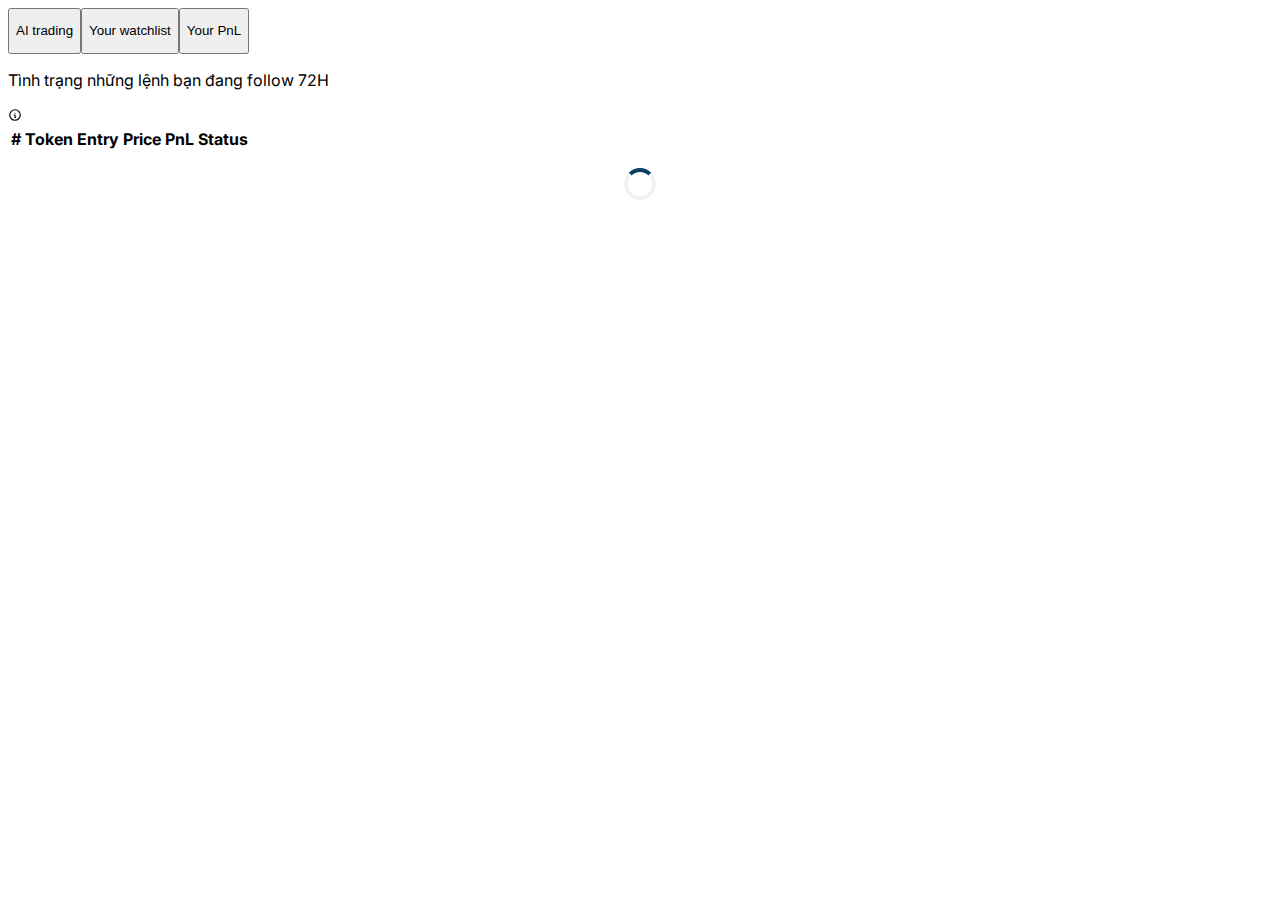
==== commit 7cded12d: "fix bug" ====
--- a/tab2.html
+++ b/tab2.html
@@ -1,49 +1,25 @@
 <!DOCTYPE html>
-<!-- saved from url=(1076)https://app.icrypto.ai/6508489263/gem_sdt#tgWebAppData=query_id%3DAAHTpxl8AgAAANOnGXybY-Qv%26user%3D%257B%2522id%2522%253A6377023443%252C%2522first_name%2522%253A%2522Duke%2522%252C%2522last_name%2522%253A%2522Nguyen%2522%252C%2522username%2522%253A%2522ndduke%2522%252C%2522language_code%2522%253A%2522en%2522%252C%2522allows_write_to_pm%2522%253Atrue%257D%26auth_date%3D1716544911%26hash%3D6bbc69c5324d5a7991b83fa75d1aa6b6132872ad554768ad851974ca6cbb912c&tgWebAppVersion=7.2&tgWebAppPlatform=tdesktop&tgWebAppThemeParams=%7B%22accent_text_color%22%3A%22%23168acd%22%2C%22bg_color%22%3A%22%23ffffff%22%2C%22button_color%22%3A%22%2340a7e3%22%2C%22button_text_color%22%3A%22%23ffffff%22%2C%22destructive_text_color%22%3A%22%23d14e4e%22%2C%22header_bg_color%22%3A%22%23ffffff%22%2C%22hint_color%22%3A%22%23999999%22%2C%22link_color%22%3A%22%23168acd%22%2C%22secondary_bg_color%22%3A%22%23f1f1f1%22%2C%22section_bg_color%22%3A%22%23ffffff%22%2C%22section_header_text_color%22%3A%22%23168acd%22%2C%22subtitle_text_color%22%3A%22%23999999%22%2C%22text_color%22%3A%22%23000000%22%7D -->
-<html lang="en" class="__variable_aaf875" data-mantine-color-scheme="light" style="">
+<html lang="en" class="__variable_aaf875" data-mantine-color-scheme="light">
 
 <head>
   <meta http-equiv="Content-Type" content="text/html; charset=UTF-8">
   <meta name="viewport" content="width=device-width, initial-scale=1, maximum-scale=1, user-scalable=no">
-  <link rel="preload" href="./source/c9a5bc6a7c948fb0-s.p.woff2" as="font" crossorigin="" type="font/woff2">
+  <link href='https://fonts.googleapis.com/css?family=Inter' rel='stylesheet'>
   <link rel="stylesheet" href="./source/b85b6cc481876145.css" data-precedence="next">
   <link rel="stylesheet" href="./source/4f0df9bc60c84d19.css" data-precedence="next">
   <link rel="stylesheet" href="./source/04fd263b2cf2ad5e.css" data-precedence="next">
   <link rel="stylesheet" href="./source/3f488efa161fb693.css" data-precedence="next">
-  <!-- <link rel="preload" as="script" fetchpriority="low" href="./source/webpack-7ff6b4314aeb1332.js.download"> -->
-  <!-- <script src="./source/fd9d1056-f537e75cdb320879.js.download" async=""></script>
-  <script src="./source/2472-745c9950e9b0f6da.js.download" async=""></script>
-  <script src="./source/main-app-80af34b574d073e3.js.download" async=""></script>
-  <script src="./source/2539-a877698f302a993d.js.download" async=""></script>
-  <script src="./source/3415-96cad558702bd239.js.download" async=""></script>
-  <script src="./source/7365-6a543d62ad08137d.js.download" async=""></script>
-  <script src="./source/1193-74861961635ec573.js.download" async=""></script>
-  <script src="./source/6277-7a7e22f65f3d0262.js.download" async=""></script>
-  <script src="./source/1004-0e21e7576fdfcec4.js.download" async=""></script>
-  <script src="./source/2847-6e77e3a29f4c9b86.js.download" async=""></script>
-  <script src="./source/layout-454a716ef9cee975.js.download" async=""></script>
-  <script src="./source/3177-cac86d74c0391de4.js.download" async=""></script>
-  <script src="./source/7554-020d6fab91d13ec0.js.download" async=""></script>
-  <script src="./source/1158-440dac4c8824bf59.js.download" async=""></script>
-  <script src="./source/3310-6acd40535b3f082c.js.download" async=""></script>
-  <script src="./source/9771-a983048440a0d392.js.download" async=""></script>
-  <script src="./source/7387-4f24aaaab3ab0a99.js.download" async=""></script>
-  <script src="./source/8946-d515fcdb4fa1287c.js.download" async=""></script>
-  <script src="./source/5688-7b35ebef938cf8d7.js.download" async=""></script>
-  <script src="./source/2461-e71f3064e2ecf48a.js.download" async=""></script>
-  <script src="./source/4444-46c48f4717991826.js.download" async=""></script>
-  <script src="./source/5275-60ca6fe8cd8b4e0c.js.download" async=""></script>
-  <script src="./source/page-06b090403b2b70d6.js.download" async=""></script> -->
   <script src="https://cdnjs.cloudflare.com/ajax/libs/jquery/3.3.1/jquery.min.js"></script>
   <script src="https://telegram.org/js/telegram-web-app.js"></script>
   <script src="./source/script.js"></script>
   <script src="./source/trade_order_tab2.js"></script>
-  <!-- <link rel="preload" href="./source/js" as="script"> -->
-  <title>Icrypto App</title>
+  <title>HC PREMIUM</title>
   <meta name="description" content="Explore on-chain insights with our iCrypto AI bot">
   <meta name="next-size-adjust">
-  <script data-mantine-script="true">try {
-      var _colorScheme = window.localStorage.getItem("mantine-color-scheme-value");
+  <script data-mantine-script="true">
+    try {
+      // var _colorScheme = window.localStorage.getItem("mantine-color-scheme-value");
+      var _colorScheme = "dark";
       var colorScheme = _colorScheme === "light" || _colorScheme === "dark" || _colorScheme === "auto" ? _colorScheme : "auto";
       var computedColorScheme = colorScheme !== "auto" ? colorScheme : window.matchMedia("(prefers-color-scheme: dark)").matches ? "dark" : "light";
       document.documentElement.setAttribute("data-mantine-color-scheme", computedColorScheme);
@@ -52,8 +28,10 @@
   <script src="./source/polyfills-c67a75d1b6f99dc8.js.download" nomodule=""></script>
   <style>
     .loader {
-      border: 4px solid #f3f3f3; /* Light grey */
-      border-top: 4px solid #083f64; /* Blue */
+      border: 4px solid #f3f3f3;
+      /* Light grey */
+      border-top: 4px solid #083f64;
+      /* Blue */
       border-radius: 50%;
       width: 24px;
       height: 24px;
@@ -63,9 +41,15 @@
     }
 
     @keyframes spin {
-      0% { transform: rotate(0deg); }
-      100% { transform: rotate(360deg); }
-    }
+      0% {
+        transform: rotate(0deg);
+      }
+
+      100% {
+        transform: rotate(360deg);
+      }
+    }
+
     ::-webkit-scrollbar {
       border-radius: 5px !important;
       border: 3px solid transparent !important;
@@ -87,6 +71,10 @@
 
     ::-webkit-scrollbar-thumb:hover {
       background-color: rgba(0, 0, 0, 0.478431) !important;
+    }
+
+    body {
+      font-family: 'Inter'
     }
   </style>
 </head>
@@ -212,54 +200,12 @@
       }
     }
   </style>
-  <script src="./source/webpack-7ff6b4314aeb1332.js.download" async=""></script>
-  <script>(self.__next_f = self.__next_f || []).push([0]); self.__next_f.push([2, null])</script>
-  <script>self.__next_f.push([1, "1:HL[\"/_next/static/media/c9a5bc6a7c948fb0-s.p.woff2\",\"font\",{\"crossOrigin\":\"\",\"type\":\"font/woff2\"}]\n2:HL[\"/_next/static/css/b85b6cc481876145.css\",\"style\"]\n3:HL[\"/_next/static/css/4f0df9bc60c84d19.css\",\"style\"]\n0:\"$L4\"\n"])</script>
-  <script>self.__next_f.push([1, "5:HL[\"/_next/static/css/04fd263b2cf2ad5e.css\",\"style\"]\n6:HL[\"/_next/static/css/3f488efa161fb693.css\",\"style\"]\n"])</script>
-  <script>self.__next_f.push([1, "7:I[33728,[],\"\"]\n9:I[29928,[],\"\"]\n"])</script>
-  <script>self.__next_f.push([1, "a:I[54960,[\"7220\",\"static/chunks/7220-26ed8e847ae7a80c.js\",\"2539\",\"static/chunks/2539-a877698f302a993d.js\",\"3415\",\"static/chunks/3415-96cad558702bd239.js\",\"7365\",\"static/chunks/7365-6a543d62ad08137d.js\",\"1193\",\"static/chunks/1193-74861961635ec573.js\",\"6277\",\"static/chunks/6277-7a7e22f65f3d0262.js\",\"1572\",\"static/chunks/1572-8971ec1f53e56409.js\",\"174\",\"static/chunks/174-d4749832a35a37a3.js\",\"1576\",\"static/chunks/1576-7e2160d13dceb2bc.js\",\"5393\",\"static/chunks/5393-d97748414f9259f6.js\",\"3311\",\"static/chunks/3311-05f10240330e1630.js\",\"8568\",\"static/chunks/8568-7710afd55d6594f0.js\",\"3185\",\"static/chunks/app/layout-9ac8e3400677ed53.js\"],\"ColorSchemeScript\"]\n"])</script>
-  <script>self.__next_f.push([1, "b:I[3098,[\"7220\",\"static/chunks/7220-26ed8e847ae7a80c.js\",\"2539\",\"static/chunks/2539-a877698f302a993d.js\",\"3415\",\"static/chunks/3415-96cad558702bd239.js\",\"7365\",\"static/chunks/7365-6a543d62ad08137d.js\",\"1193\",\"static/chunks/1193-74861961635ec573.js\",\"6277\",\"static/chunks/6277-7a7e22f65f3d0262.js\",\"1572\",\"static/chunks/1572-8971ec1f53e56409.js\",\"174\",\"static/chunks/174-d4749832a35a37a3.js\",\"1576\",\"static/chunks/1576-7e2160d13dceb2bc.js\",\"5393\",\"static/chunks/5393-d97748414f9259f6.js\",\"3311\",\"static/chunks/3311-05f10240330e1630.js\",\"8568\",\"static/chunks/8568-7710afd55d6594f0.js\",\"3185\",\"static/chunks/app/layout-9ac8e3400677ed53.js\"],\"MantineProvider\"]\n"])</script>
-  <script>self.__next_f.push([1, "c:I[21259,[\"7220\",\"static/chunks/7220-26ed8e847ae7a80c.js\",\"2539\",\"static/chunks/2539-a877698f302a993d.js\",\"3415\",\"static/chunks/3415-96cad558702bd239.js\",\"7365\",\"static/chunks/7365-6a543d62ad08137d.js\",\"1193\",\"static/chunks/1193-74861961635ec573.js\",\"6277\",\"static/chunks/6277-7a7e22f65f3d0262.js\",\"1572\",\"static/chunks/1572-8971ec1f53e56409.js\",\"174\",\"static/chunks/174-d4749832a35a37a3.js\",\"1576\",\"static/chunks/1576-7e2160d13dceb2bc.js\",\"5393\",\"static/chunks/5393-d97748414f9259f6.js\",\"3311\",\"static/chunks/3311-05f10240330e1630.js\",\"8568\",\"static/chunks/8568-7710afd55d6594f0.js\",\"3185\",\"static/chunks/app/layout-9ac8e3400677ed53.js\"],\"theme\"]\n"])</script>
-  <script>self.__next_f.push([1, "d:I[21259,[\"7220\",\"static/chunks/7220-26ed8e847ae7a80c.js\",\"2539\",\"static/chunks/2539-a877698f302a993d.js\",\"3415\",\"static/chunks/3415-96cad558702bd239.js\",\"7365\",\"static/chunks/7365-6a543d62ad08137d.js\",\"1193\",\"static/chunks/1193-74861961635ec573.js\",\"6277\",\"static/chunks/6277-7a7e22f65f3d0262.js\",\"1572\",\"static/chunks/1572-8971ec1f53e56409.js\",\"174\",\"static/chunks/174-d4749832a35a37a3.js\",\"1576\",\"static/chunks/1576-7e2160d13dceb2bc.js\",\"5393\",\"static/chunks/5393-d97748414f9259f6.js\",\"3311\",\"static/chunks/3311-05f10240330e1630.js\",\"8568\",\"static/chunks/8568-7710afd55d6594f0.js\",\"3185\",\"static/chunks/app/layout-9ac8e3400677ed53.js\"],\"resolver\"]\n"])</script>
-  <script>self.__next_f.push([1, "e:I[28331,[\"7220\",\"static/chunks/7220-26ed8e847ae7a80c.js\",\"2539\",\"static/chunks/2539-a877698f302a993d.js\",\"3415\",\"static/chunks/3415-96cad558702bd239.js\",\"7365\",\"static/chunks/7365-6a543d62ad08137d.js\",\"1193\",\"static/chunks/1193-74861961635ec573.js\",\"6277\",\"static/chunks/6277-7a7e22f65f3d0262.js\",\"1572\",\"static/chunks/1572-8971ec1f53e56409.js\",\"174\",\"static/chunks/174-d4749832a35a37a3.js\",\"1576\",\"static/chunks/1576-7e2160d13dceb2bc.js\",\"5393\",\"static/chunks/5393-d97748414f9259f6.js\",\"3311\",\"static/chunks/3311-05f10240330e1630.js\",\"8568\",\"static/chunks/8568-7710afd55d6594f0.js\",\"3185\",\"static/chunks/app/layout-9ac8e3400677ed53.js\"],\"Notifications\"]\n"])</script>
-  <script>self.__next_f.push([1, "f:I[29488,[\"7220\",\"static/chunks/7220-26ed8e847ae7a80c.js\",\"2539\",\"static/chunks/2539-a877698f302a993d.js\",\"3415\",\"static/chunks/3415-96cad558702bd239.js\",\"7365\",\"static/chunks/7365-6a543d62ad08137d.js\",\"1193\",\"static/chunks/1193-74861961635ec573.js\",\"6277\",\"static/chunks/6277-7a7e22f65f3d0262.js\",\"1572\",\"static/chunks/1572-8971ec1f53e56409.js\",\"174\",\"static/chunks/174-d4749832a35a37a3.js\",\"1576\",\"static/chunks/1576-7e2160d13dceb2bc.js\",\"5393\",\"static/chunks/5393-d97748414f9259f6.js\",\"3311\",\"static/chunks/3311-05f10240330e1630.js\",\"8568\",\"static/chunks/8568-7710afd55d6594f0.js\",\"3185\",\"static/chunks/app/layout-9ac8e3400677ed53.js\"],\"\"]\n"])</script>
-  <script>self.__next_f.push([1, "10:I[36887,[\"7220\",\"static/chunks/7220-26ed8e847ae7a80c.js\",\"2539\",\"static/chunks/2539-a877698f302a993d.js\",\"3415\",\"static/chunks/3415-96cad558702bd239.js\",\"7365\",\"static/chunks/7365-6a543d62ad08137d.js\",\"1193\",\"static/chunks/1193-74861961635ec573.js\",\"6277\",\"static/chunks/6277-7a7e22f65f3d0262.js\",\"1572\",\"static/chunks/1572-8971ec1f53e56409.js\",\"174\",\"static/chunks/174-d4749832a35a37a3.js\",\"1576\",\"static/chunks/1576-7e2160d13dceb2bc.js\",\"5393\",\"static/chunks/5393-d97748414f9259f6.js\",\"3311\",\"static/chunks/3311-05f10240330e1630.js\",\"8568\",\"static/chunks/8568-7710afd55d6594f0.js\",\"3185\",\"static/chunks/app/layout-9ac8e3400677ed53.js\"],\"\"]\n"])</script>
-  <script>self.__next_f.push([1, "11:I[42881,[\"7220\",\"static/chunks/7220-26ed8e847ae7a80c.js\",\"2539\",\"static/chunks/2539-a877698f302a993d.js\",\"3415\",\"static/chunks/3415-96cad558702bd239.js\",\"7365\",\"static/chunks/7365-6a543d62ad08137d.js\",\"1193\",\"static/chunks/1193-74861961635ec573.js\",\"6277\",\"static/chunks/6277-7a7e22f65f3d0262.js\",\"1572\",\"static/chunks/1572-8971ec1f53e56409.js\",\"174\",\"static/chunks/174-d4749832a35a37a3.js\",\"1576\",\"static/chunks/1576-7e2160d13dceb2bc.js\",\"5393\",\"static/chunks/5393-d97748414f9259f6.js\",\"3311\",\"static/chunks/3311-05f10240330e1630.js\",\"8568\",\"static/chunks/8568-7710afd55d6594f0.js\",\"3185\",\"static/chunks/app/layout-9ac8e3400677ed53.js\"],\"\"]\n"])</script>
-  <script>self.__next_f.push([1, "12:I[78794,[\"7220\",\"static/chunks/7220-26ed8e847ae7a80c.js\",\"2539\",\"static/chunks/2539-a877698f302a993d.js\",\"3415\",\"static/chunks/3415-96cad558702bd239.js\",\"7365\",\"static/chunks/7365-6a543d62ad08137d.js\",\"1193\",\"static/chunks/1193-74861961635ec573.js\",\"6277\",\"static/chunks/6277-7a7e22f65f3d0262.js\",\"1572\",\"static/chunks/1572-8971ec1f53e56409.js\",\"174\",\"static/chunks/174-d4749832a35a37a3.js\",\"1576\",\"static/chunks/1576-7e2160d13dceb2bc.js\",\"5393\",\"static/chunks/5393-d97748414f9259f6.js\",\"3311\",\"static/chunks/3311-05f10240330e1630.js\",\"8568\",\"static/chunks/8568-7710afd55d6594f0.js\",\"3185\",\"static/chunks/app/layout-9ac8e3400677ed53.js\"],\"\"]\n"])</script>
-  <script>self.__next_f.push([1, "13:I[56025,[\"7220\",\"static/chunks/7220-26ed8e847ae7a80c.js\",\"2539\",\"static/chunks/2539-a877698f302a993d.js\",\"3415\",\"static/chunks/3415-96cad558702bd239.js\",\"7365\",\"static/chunks/7365-6a543d62ad08137d.js\",\"1193\",\"static/chunks/1193-74861961635ec573.js\",\"6277\",\"static/chunks/6277-7a7e22f65f3d0262.js\",\"1572\",\"static/chunks/1572-8971ec1f53e56409.js\",\"174\",\"static/chunks/174-d4749832a35a37a3.js\",\"1576\",\"static/chunks/1576-7e2160d13dceb2bc.js\",\"5393\",\"static/chunks/5393-d97748414f9259f6.js\",\"3311\",\"static/chunks/3311-05f10240330e1630.js\",\"8568\",\"static/chunks/8568-7710afd55d6594f0.js\",\"3185\",\"static/chunks/app/layout-9ac8e3400677ed53.js\"],\"\"]\n"])</script>
-  <script>self.__next_f.push([1, "14:I[70316,[\"7220\",\"static/chunks/7220-26ed8e847ae7a80c.js\",\"2539\",\"static/chunks/2539-a877698f302a993d.js\",\"3415\",\"static/chunks/3415-96cad558702bd239.js\",\"7365\",\"static/chunks/7365-6a543d62ad08137d.js\",\"1193\",\"static/chunks/1193-74861961635ec573.js\",\"6277\",\"static/chunks/6277-7a7e22f65f3d0262.js\",\"1572\",\"static/chunks/1572-8971ec1f53e56409.js\",\"174\",\"static/chunks/174-d4749832a35a37a3.js\",\"1576\",\"static/chunks/1576-7e2160d13dceb2bc.js\",\"5393\",\"static/chunks/5393-d97748414f9259f6.js\",\"3311\",\"static/chunks/3311-05f10240330e1630.js\",\"8568\",\"static/chunks/8568-7710afd55d6594f0.js\",\"3185\",\"static/chunks/app/layout-9ac8e3400677ed53.js\"],\"AppShell\"]\n"])</script>
-  <script>self.__next_f.push([1, "15:I[49021,[\"7220\",\"static/chunks/7220-26ed8e847ae7a80c.js\",\"2539\",\"static/chunks/2539-a877698f302a993d.js\",\"3415\",\"static/chunks/3415-96cad558702bd239.js\",\"7365\",\"static/chunks/7365-6a543d62ad08137d.js\",\"1193\",\"static/chunks/1193-74861961635ec573.js\",\"6277\",\"static/chunks/6277-7a7e22f65f3d0262.js\",\"1572\",\"static/chunks/1572-8971ec1f53e56409.js\",\"174\",\"static/chunks/174-d4749832a35a37a3.js\",\"1576\",\"static/chunks/1576-7e2160d13dceb2bc.js\",\"5393\",\"static/chunks/5393-d97748414f9259f6.js\",\"3311\",\"static/chunks/3311-05f10240330e1630.js\",\"8568\",\"static/chunks/8568-7710afd55d6594f0.js\",\"3185\",\"static/chunks/app/layout-9ac8e3400677ed53.js\"],\"AppShellMain\"]\n"])</script>
-  <script>self.__next_f.push([1, "16:I[56954,[],\"\"]\n17:I[7264,[],\"\"]\n"])</script>
-  <script>self.__next_f.push([1, "18:I[70658,[\"7220\",\"static/chunks/7220-26ed8e847ae7a80c.js\",\"2539\",\"static/chunks/2539-a877698f302a993d.js\",\"3415\",\"static/chunks/3415-96cad558702bd239.js\",\"1004\",\"static/chunks/1004-0e21e7576fdfcec4.js\",\"7365\",\"static/chunks/7365-6a543d62ad08137d.js\",\"1193\",\"static/chunks/1193-74861961635ec573.js\",\"1572\",\"static/chunks/1572-8971ec1f53e56409.js\",\"2847\",\"static/chunks/2847-6e77e3a29f4c9b86.js\",\"174\",\"static/chunks/174-d4749832a35a37a3.js\",\"8568\",\"static/chunks/8568-7710afd55d6594f0.js\",\"219\",\"static/chunks/app/%5BbotId%5D/(market)/layout-454a716ef9cee975.js\"],\"\"]\n"])</script>
-  <script>self.__next_f.push([1, "1b:I[24087,[\"7220\",\"static/chunks/7220-26ed8e847ae7a80c.js\",\"2539\",\"static/chunks/2539-a877698f302a993d.js\",\"3415\",\"static/chunks/3415-96cad558702bd239.js\",\"1004\",\"static/chunks/1004-0e21e7576fdfcec4.js\",\"7365\",\"static/chunks/7365-6a543d62ad08137d.js\",\"1193\",\"static/chunks/1193-74861961635ec573.js\",\"6277\",\"static/chunks/6277-7a7e22f65f3d0262.js\",\"1572\",\"static/chunks/1572-8971ec1f53e56409.js\",\"2847\",\"static/chunks/2847-6e77e3a29f4c9b86.js\",\"174\",\"static/chunks/174-d4749832a35a37a3.js\",\"3177\",\"static/chunks/3177-cac86d74c0391de4.js\",\"7554\",\"static/chunks/7554-020d6fab91d13ec0.js\",\"1576\",\"static/chunks/1576-7e2160d13dceb2bc.js\",\"1158\",\"static/chunks/1158-440dac4c8824bf59.js\",\"3310\",\"static/chunks/3310-6acd40535b3f082c.js\",\"9771\",\"static/chunks/9771-a983048440a0d392.js\",\"5393\",\"static/chunks/5393-d97748414f9259f6.js\",\"7387\",\"static/chunks/7387-4f24aaaab3ab0a99.js\",\"8946\",\"static/chunks/8946-d515fcdb4fa1287c.js\",\"8568\",\"static/chunks/8568-7710afd55d6594f0.js\",\"5688\",\"static/chunks/5688-7b35ebef938cf8d7.js\",\"2461\",\"static/chunks/2461-e71f3064e2ecf48a.js\",\"4444\",\"static/chunks/4444-46c48f4717991826.js\",\"5275\",\"static/chunks/5275-60ca6fe8cd8b4e0c.js\",\"7918\",\"static/chunks/app/%5BbotId%5D/(market)/%5BmarketMetric%5D/page-06b090403b2b70d6.js\"],\"\"]\n"])</script>
-  <script>self.__next_f.push([1, "1c:I[58480,[\"7220\",\"static/chunks/7220-26ed8e847ae7a80c.js\",\"2539\",\"static/chunks/2539-a877698f302a993d.js\",\"3415\",\"static/chunks/3415-96cad558702bd239.js\",\"7365\",\"static/chunks/7365-6a543d62ad08137d.js\",\"1193\",\"static/chunks/1193-74861961635ec573.js\",\"6277\",\"static/chunks/6277-7a7e22f65f3d0262.js\",\"1572\",\"static/chunks/1572-8971ec1f53e56409.js\",\"174\",\"static/chunks/174-d4749832a35a37a3.js\",\"1576\",\"static/chunks/1576-7e2160d13dceb2bc.js\",\"5393\",\"static/chunks/5393-d97748414f9259f6.js\",\"3311\",\"static/chunks/3311-05f10240330e1630.js\",\"8568\",\"static/chunks/8568-7710afd55d6594f0.js\",\"3185\",\"static/chunks/app/layout-9ac8e3400677ed53.js\"],\"\"]\n"])</script>
-  <script>self.__next_f.push([1, "1d:I[86432,[\"7220\",\"static/chunks/7220-26ed8e847ae7a80c.js\",\"2539\",\"static/chunks/2539-a877698f302a993d.js\",\"3415\",\"static/chunks/3415-96cad558702bd239.js\",\"7365\",\"static/chunks/7365-6a543d62ad08137d.js\",\"1193\",\"static/chunks/1193-74861961635ec573.js\",\"6277\",\"static/chunks/6277-7a7e22f65f3d0262.js\",\"1572\",\"static/chunks/1572-8971ec1f53e56409.js\",\"174\",\"static/chunks/174-d4749832a35a37a3.js\",\"1576\",\"static/chunks/1576-7e2160d13dceb2bc.js\",\"5393\",\"static/chunks/5393-d97748414f9259f6.js\",\"3311\",\"static/chunks/3311-05f10240330e1630.js\",\"8568\",\"static/chunks/8568-7710afd55d6594f0.js\",\"3185\",\"static/chunks/app/layout-9ac8e3400677ed53.js\"],\"\"]\n"])</script>
-  <script>self.__next_f.push([1, "1e:I[3741,[\"7220\",\"static/chunks/7220-26ed8e847ae7a80c.js\",\"2539\",\"static/chunks/2539-a877698f302a993d.js\",\"3415\",\"static/chunks/3415-96cad558702bd239.js\",\"7365\",\"static/chunks/7365-6a543d62ad08137d.js\",\"1193\",\"static/chunks/1193-74861961635ec573.js\",\"6277\",\"static/chunks/6277-7a7e22f65f3d0262.js\",\"1572\",\"static/chunks/1572-8971ec1f53e56409.js\",\"174\",\"static/chunks/174-d4749832a35a37a3.js\",\"1576\",\"static/chunks/1576-7e2160d13dceb2bc.js\",\"5393\",\"static/chunks/5393-d97748414f9259f6.js\",\"3311\",\"static/chunks/3311-05f10240330e1630.js\",\"8568\",\"static/chunks/8568-7710afd55d6594f0.js\",\"3185\",\"static/chunks/app/layout-9ac8e3400677ed53.js\"],\"\"]\n"])</script>
-  <script>self.__next_f.push([1, "19:[\"botId\",\"6508489263\",\"d\"]\n"])</script>
-  <script>self.__next_f.push([1, "4:[[[\"$\",\"link\",\"0\",{\"rel\":\"stylesheet\",\"href\":\"/_next/static/css/b85b6cc481876145.css\",\"precedence\":\"next\",\"crossOrigin\":\"$undefined\"}],[\"$\",\"link\",\"1\",{\"rel\":\"stylesheet\",\"href\":\"/_next/static/css/4f0df9bc60c84d19.css\",\"precedence\":\"next\",\"crossOrigin\":\"$undefined\"}]],[\"$\",\"$L7\",null,{\"buildId\":\"NCN4Ab05DQYP9wxghT1HW\",\"assetPrefix\":\"\",\"initialCanonicalUrl\":\"/6508489263/gem_sdt\",\"initialTree\":[\"\",{\"children\":[[\"botId\",\"6508489263\",\"d\"],{\"children\":[\"(market)\",{\"children\":[[\"marketMetric\",\"gem_sdt\",\"d\"],{\"children\":[\"__PAGE__\",{}]}]}]}]},\"$undefined\",\"$undefined\",true],\"initialHead\":[false,\"$L8\"],\"globalErrorComponent\":\"$9\",\"children\":[null,[\"$\",\"html\",null,{\"lang\":\"en\",\"className\":\"__variable_aaf875\",\"children\":[[\"$\",\"head\",null,{\"children\":[\"$\",\"$La\",null,{\"defaultColorScheme\":\"auto\"}]}],[\"$\",\"body\",null,{\"children\":[\"$\",\"$Lb\",null,{\"defaultColorScheme\":\"auto\",\"theme\":\"$c\",\"cssVariablesResolver\":\"$d\",\"children\":[[\"$\",\"$Le\",null,{\"limit\":1,\"position\":\"bottom-center\"}],[\"$\",\"$Lf\",null,{}],[\"$\",\"$L10\",null,{\"children\":[\"$\",\"$L11\",null,{\"children\":[\"$\",\"$L12\",null,{\"children\":[[\"$\",\"$L13\",null,{}],[\"$\",\"$L14\",null,{\"footer\":{\"height\":52},\"children\":[[\"$\",\"$L15\",null,{\"children\":[\"$\",\"$L16\",null,{\"parallelRouterKey\":\"children\",\"segmentPath\":[\"children\"],\"loading\":\"$undefined\",\"loadingStyles\":\"$undefined\",\"loadingScripts\":\"$undefined\",\"hasLoading\":false,\"error\":\"$undefined\",\"errorStyles\":\"$undefined\",\"errorScripts\":\"$undefined\",\"template\":[\"$\",\"$L17\",null,{}],\"templateStyles\":\"$undefined\",\"templateScripts\":\"$undefined\",\"notFound\":[[\"$\",\"title\",null,{\"children\":\"404: This page could not be found.\"}],[\"$\",\"div\",null,{\"style\":{\"fontFamily\":\"system-ui,\\\"Segoe UI\\\",Roboto,Helvetica,Arial,sans-serif,\\\"Apple Color Emoji\\\",\\\"Segoe UI Emoji\\\"\",\"height\":\"100vh\",\"textAlign\":\"center\",\"display\":\"flex\",\"flexDirection\":\"column\",\"alignItems\":\"center\",\"justifyContent\":\"center\"},\"children\":[\"$\",\"div\",null,{\"children\":[[\"$\",\"style\",null,{\"dangerouslySetInnerHTML\":{\"__html\":\"body{color:#000;background:#fff;margin:0}.next-error-h1{border-right:1px solid rgba(0,0,0,.3)}@media (prefers-color-scheme:dark){body{color:#fff;background:#000}.next-error-h1{border-right:1px solid rgba(255,255,255,.3)}}\"}}],[\"$\",\"h1\",null,{\"className\":\"next-error-h1\",\"style\":{\"display\":\"inline-block\",\"margin\":\"0 20px 0 0\",\"padding\":\"0 23px 0 0\",\"fontSize\":24,\"fontWeight\":500,\"verticalAlign\":\"top\",\"lineHeight\":\"49px\"},\"children\":\"404\"}],[\"$\",\"div\",null,{\"style\":{\"display\":\"inline-block\"},\"children\":[\"$\",\"h2\",null,{\"style\":{\"fontSize\":14,\"fontWeight\":400,\"lineHeight\":\"49px\",\"margin\":0},\"children\":\"This page could not be found.\"}]}]]}]}]],\"notFoundStyles\":[],\"childProp\":{\"current\":[\"$\",\"$L16\",null,{\"parallelRouterKey\":\"children\",\"segmentPath\":[\"children\",[\"botId\",\"6508489263\",\"d\"],\"children\"],\"loading\":\"$undefined\",\"loadingStyles\":\"$undefined\",\"loadingScripts\":\"$undefined\",\"hasLoading\":false,\"error\":\"$undefined\",\"errorStyles\":\"$undefined\",\"errorScripts\":\"$undefined\",\"template\":[\"$\",\"$L17\",null,{}],\"templateStyles\":\"$undefined\",\"templateScripts\":\"$undefined\",\"notFound\":\"$undefined\",\"notFoundStyles\":\"$undefined\",\"childProp\":{\"current\":[null,[\"$\",\"$L18\",null,{\"children\":[\"$\",\"$L16\",null,{\"parallelRouterKey\":\"children\",\"segmentPath\":[\"children\",\"$19\",\"children\",\"(market)\",\"children\"],\"loading\":\"$undefined\",\"loadingStyles\":\"$undefined\",\"loadingScripts\":\"$undefined\",\"hasLoading\":false,\"error\":\"$undefined\",\"errorStyles\":\"$undefined\",\"errorScripts\":\"$undefined\",\"template\":[\"$\",\"$L17\",null,{}],\"templateStyles\":\"$undefined\",\"templateScripts\":\"$undefined\",\"notFound\":\"$undefined\",\"notFoundStyles\":\"$undefined\",\"childProp\":{\"current\":[\"$\",\"$L16\",null,{\"parallelRouterKey\":\"children\",\"segmentPath\":[\"children\",\"$19\",\"children\",\"(market)\",\"children\",[\"marketMetric\",\"gem_sdt\",\"d\"],\"children\"],\"loading\":\"$undefined\",\"loadingStyles\":\"$undefined\",\"loadingScripts\":\"$undefined\",\"hasLoading\":false,\"error\":\"$undefined\",\"errorStyles\":\"$undefined\",\"errorScripts\":\"$undefined\",\"template\":[\"$\",\"$L17\",null,{}],\"templateStyles\":\"$undefined\",\"templateScripts\":\"$undefined\",\"notFound\":\"$undefined\",\"notFoundStyles\":\"$undefined\",\"childProp\":{\"current\":[\"$L1a\",[\"$\",\"$L1b\",null,{}],null],\"segment\":\"__PAGE__\"},\"styles\":[[\"$\",\"link\",\"0\",{\"rel\":\"stylesheet\",\"href\":\"/_next/static/css/3f488efa161fb693.css\",\"precedence\":\"next\",\"crossOrigin\":\"$undefined\"}]]}],\"segment\":[\"marketMetric\",\"gem_sdt\",\"d\"]},\"styles\":null}]}],null],\"segment\":\"(market)\"},\"styles\":[[\"$\",\"link\",\"0\",{\"rel\":\"stylesheet\",\"href\":\"/_next/static/css/04fd263b2cf2ad5e.css\",\"precedence\":\"next\",\"crossOrigin\":\"$undefined\"}]]}],\"segment\":[\"botId\",\"6508489263\",\"d\"]},\"styles\":null}]}],[\"$\",\"$L1c\",null,{}],[\"$\",\"$L1d\",null,{}]]}],[\"$\",\"$L1e\",null,{}]]}]}]}]]}]}]]}],null]}]]\n"])</script>
-  <script>self.__next_f.push([1, "8:[[\"$\",\"meta\",\"0\",{\"name\":\"viewport\",\"content\":\"width=device-width, initial-scale=1, maximum-scale=1, user-scalable=no\"}],[\"$\",\"meta\",\"1\",{\"charSet\":\"utf-8\"}],[\"$\",\"title\",\"2\",{\"children\":\"Icrypto App\"}],[\"$\",\"meta\",\"3\",{\"name\":\"description\",\"content\":\"Explore on-chain insights with our iCrypto AI bot\"}],[\"$\",\"meta\",\"4\",{\"name\":\"next-size-adjust\"}]]\n1a:null\n"])</script>
-  <script>self.__next_f.push([1, ""])</script>
   <div data-portal="true">
     <div class="m-b37d9ac7 mantine-Notifications-root"
       style="--notifications-z-index: 400; --notifications-bottom: var(--mantine-spacing-md); --notifications-left: 50%; --notifications-transform: translateX(-50%); --notifications-container-width: calc(27.5rem * var(--mantine-scale));">
       <div></div>
     </div>
   </div>
-  <script src="./source/js" data-nscript="afterInteractive"></script>
-  <script id="nextjs-google-analytics" data-nscript="afterInteractive">
-    window.dataLayer = window.dataLayer || [];
-    function gtag() { dataLayer.push(arguments); }
-    gtag('js', new Date());
-    false
-    gtag('config', 'G-WHV6GF5CRB', {
-      page_path: window.location.pathname,
-
-    });
-  </script><next-route-announcer style="position: absolute;"><template shadowrootmode="open">
-      <div aria-live="assertive" id="__next-route-announcer__" role="alert"
-        style="position: absolute; border: 0px; height: 1px; margin: -1px; padding: 0px; width: 1px; clip: rect(0px, 0px, 0px, 0px); overflow: hidden; white-space: nowrap; overflow-wrap: normal;">
-      </div>
-    </template></next-route-announcer>
   <style data-mantine-styles="inline">
     :root {
       --app-shell-footer-height: calc(3.25rem * var(--mantine-scale));
@@ -272,8 +218,8 @@
     <main class="m-8983817 mantine-AppShell-main">
       <div class="flex flex-col m-7485cace mantine-Container-root"
         style="padding-right: 0rem; padding-left: 0rem; padding-bottom: 0rem; height: calc(-52px + 100vh);">
-        <div class="" style="padding: var(--mantine-spacing-xs);">
-          <!-- <button onclick="clickSearch()"
+        <!-- <div class="" style="padding: var(--mantine-spacing-xs);">
+          <button onclick="clickSearch()"
             class="mantine-focus-auto mantine-active styles_searchButton__Pred4 m-77c9d27d mantine-Button-root m-87cf2631 mantine-UnstyledButton-root"
             data-variant="default" data-size="sm" data-block="true" data-with-left-section="true" type="button"
             justify="center"
@@ -287,8 +233,8 @@
                   class="tabler-icon tabler-icon-search">
                   <path d="M10 10m-7 0a7 7 0 1 0 14 0a7 7 0 1 0 -14 0"></path>
                   <path d="M21 21l-6 -6"></path>
-                </svg></span><span class="m-811560b9 mantine-Button-label">Search Tokens</span></span></button> -->
-              </div>
+                </svg></span><span class="m-811560b9 mantine-Button-label">Search Tokens</span></span></button>
+              </div> -->
         <div class="m-89d60db1 mantine-Tabs-root" data-variant="default" data-orientation="horizontal"
           id="mantine-chtw6drlf"
           style="--tabs-radius: var(--mantine-radius-default); --tabs-color: var(--mantine-color-primary-filled);">
@@ -303,7 +249,7 @@
                     data-variant="default" data-orientation="horizontal" type="button" role="tab"
                     id="mantine-chtw6drlf-tab-accumulated_sm" aria-selected="false" tabindex="-1"
                     aria-controls="mantine-chtw6drlf-panel-accumulated_sm"
-                    style="margin-right: calc(0.5rem * var(--mantine-scale)); margin-left: calc(0.5rem * var(--mantine-scale)); padding-right: 0rem; padding-left: 0rem; padding-top: calc(0.5rem * var(--mantine-scale)); padding-bottom: calc(0.5rem * var(--mantine-scale));"><span
+                    style="margin-right: calc(0.5rem * var(--mantine-scale)); margin-left: calc(0.5rem * var(--mantine-scale));  padding-top: calc(0.5rem * var(--mantine-scale)); padding-bottom: calc(0.5rem * var(--mantine-scale));"><span
                       class="mantine-Tabs-tabLabel">
                       <p class="mantine-focus-auto m-b6d8b162 mantine-Text-root" data-size="sm"
                         style="--text-fz: var(--mantine-font-size-sm); --text-lh: var(--mantine-line-height-sm); font-weight: 500;">
@@ -313,7 +259,7 @@
                     data-variant="default" data-orientation="horizontal" type="button" role="tab"
                     id="mantine-chtw6drlf-tab-gem_sdt" aria-selected="true" tabindex="0"
                     aria-controls="mantine-chtw6drlf-panel-gem_sdt"
-                    style="margin-right: calc(0.5rem * var(--mantine-scale)); margin-left: calc(0.5rem * var(--mantine-scale)); padding-right: 0rem; padding-left: 0rem; padding-top: calc(0.5rem * var(--mantine-scale)); padding-bottom: calc(0.5rem * var(--mantine-scale));"
+                    style="margin-right: calc(0.5rem * var(--mantine-scale)); margin-left: calc(0.5rem * var(--mantine-scale));  padding-top: calc(0.5rem * var(--mantine-scale)); padding-bottom: calc(0.5rem * var(--mantine-scale));"
                     data-active="true"><span class="mantine-Tabs-tabLabel">
                       <p class="mantine-focus-auto m-b6d8b162 mantine-Text-root" data-size="sm"
                         style="--text-fz: var(--mantine-font-size-sm); --text-lh: var(--mantine-line-height-sm); font-weight: 500;">
@@ -323,7 +269,7 @@
                     data-variant="default" data-orientation="horizontal" type="button" role="tab"
                     id="mantine-chtw6drlf-tab-unusual_cex_flows" aria-selected="false" tabindex="-1"
                     aria-controls="mantine-chtw6drlf-panel-unusual_cex_flows"
-                    style="margin-right: calc(0.5rem * var(--mantine-scale)); margin-left: calc(0.5rem * var(--mantine-scale)); padding-right: 0rem; padding-left: 0rem; padding-top: calc(0.5rem * var(--mantine-scale)); padding-bottom: calc(0.5rem * var(--mantine-scale));"><span
+                    style="margin-right: calc(0.5rem * var(--mantine-scale)); margin-left: calc(0.5rem * var(--mantine-scale));  padding-top: calc(0.5rem * var(--mantine-scale)); padding-bottom: calc(0.5rem * var(--mantine-scale));"><span
                       class="mantine-Tabs-tabLabel">
                       <p class="mantine-focus-auto m-b6d8b162 mantine-Text-root" data-size="sm"
                         style="--text-fz: var(--mantine-font-size-sm); --text-lh: var(--mantine-line-height-sm); font-weight: 500;">
@@ -377,64 +323,19 @@
               <table class="min-w-full text-sm text-left rtl:text-right styles_table__U5uS_">
                 <thead class="sticky top-0 text-xs bg-transparent">
                   <tr>
-                    <th class="pl-2 pr-0 font-normal font-semibold opacity-50">#</th>
-                    <th class="px-2 py-3 font-semibold opacity-50">Token</th>
-                    <th class="px-2 py-3 font-semibold opacity-50">Entry</th>
-                    <th class="px-2 py-3 font-semibold opacity-50">Price</th>
-                    <th class="px-2 py-3 font-semibold opacity-50">PnL</th>
-                    <th class="px-2 py-3 font-semibold opacity-50">Status</th>
+                    <th class="pl-2 pr-0 font-normal font-semibold">#</th>
+                    <th class="px-2 py-3 font-semibold">Token</th>
+                    <th class="px-2 py-3 font-semibold">Entry</th>
+                    <th class="px-2 py-3 font-semibold">Price</th>
+                    <th class="px-2 py-3 font-semibold">PnL</th>
+                    <th class="px-2 py-3 font-semibold">Status</th>
                   </tr>
                 </thead>
                 <tbody id="table-trade-order">
-                  <!-- <tr class="bg-transparent border-b dark:border-[#353535]">
-                    <td class="pl-2 pr-0 text-xs pt-3.5 align-top">1</td>
-                    <td class="px-2 py-2.5 align-top">
-                      <div class="cursor-pointer items-start m-4081bf90 mantine-Group-root"
-                        style="--group-gap: calc(0.0625rem * var(--mantine-scale)); --group-align: center; --group-justify: flex-start; --group-wrap: nowrap; width: calc(6.25rem * var(--mantine-scale));">
-                        <div class="mr-2 mt-[2px]">
-                          <div class="m-e5262200 mantine-Indicator-root"
-                            style="--indicator-color: var(--mantine-color-gray-filled); --indicator-size: calc(0.75rem * var(--mantine-scale)); --indicator-z-index: 10; --indicator-top: calc(0.25rem * var(--mantine-scale)); --indicator-right: calc(0.25rem * var(--mantine-scale)); --indicator-translate-x: 50%; --indicator-translate-y: -50%;">
-                            <div class="TokenLogo_indicator__N1X7W m-760d1fb1 mantine-Indicator-indicator"
-                              data-with-label="true" data-with-border="true"><img class="m-9e117634 mantine-Image-root"
-                                src="./source/ethereum.png"
-                                style="width: calc(0.625rem * var(--mantine-scale)); height: calc(0.625rem * var(--mantine-scale));">
-                            </div>
-                            <div class="m-f85678b6 mantine-Avatar-root"
-                              style="--avatar-size: calc(1.375rem * var(--mantine-scale)); --avatar-radius: var(--mantine-radius-xl);">
-                              <img class="m-11f8ac07 mantine-Avatar-image" src="./source/30171.png"></div>
-                          </div>
-                        </div>
-                        <div class="mr-4"><span class="max-w-[90px] w-[90px] truncate block font-semibold">ENA</span>
-                          <div class="flex items-end pt-[1px]"><span
-                              class="text-xs text-gray-500 dark:text-gray-400">0x57e1.</span><button
-                              class="mantine-focus-auto mantine-active inline min-w-0 min-h-0 w-[16px] h-[18px] border-t-[2px] border-t-transparent m-8d3f4000 mantine-ActionIcon-root m-87cf2631 mantine-UnstyledButton-root"
-                              data-variant="subtle" type="button"
-                              style="--ai-bg: transparent; --ai-hover: var(--mantine-color-gray-light-hover); --ai-color: var(--mantine-color-gray-light-color); --ai-bd: calc(0.0625rem * var(--mantine-scale)) solid transparent;"><span
-                                class="m-302b9fb1 mantine-ActionIcon-loader" aria-hidden="true"><span
-                                  class="m-b34414df m-5ae2e3c mantine-Loader-root"
-                                  style="--loader-size: calc(var(--ai-size) * 0.55); --loader-color: var(--ai-color);"></span></span><span
-                                class="m-8d3afb97 mantine-ActionIcon-icon"><svg xmlns="http://www.w3.org/2000/svg"
-                                  width="24" height="24" viewBox="0 0 24 24" fill="none" stroke="currentColor"
-                                  stroke-width="2" stroke-linecap="round" stroke-linejoin="round"
-                                  class="tabler-icon tabler-icon-copy"
-                                  style="width: calc(1rem * var(--mantine-scale)); height: calc(1rem * var(--mantine-scale));">
-                                  <path
-                                    d="M8 8m0 2a2 2 0 0 1 2 -2h8a2 2 0 0 1 2 2v8a2 2 0 0 1 -2 2h-8a2 2 0 0 1 -2 -2z">
-                                  </path>
-                                  <path d="M16 8v-2a2 2 0 0 0 -2 -2h-8a2 2 0 0 0 -2 2v8a2 2 0 0 0 2 2h2"></path>
-                                </svg></span></button></div>
-                        </div>
-                      </div>
-                    </td>
-                    <td class="px-2 py-2.5 align-top">$1.1M</td>
-                    <td class="px-2 py-2.5 align-top">$0.8066</td>
-                    <td class="px-2 py-2.5 align-top">$0.841</td>
-                  </tr> -->
-
                 </tbody>
               </table>
             </div>
-          
+
             <div id="icon-loader">
               <div class="loader"></div>
             </div>
@@ -544,218 +445,6 @@
     </footer> -->
   </div>
   <div data-portal="true"></div>
-  <div data-portal="true" style="display: none;" id="popup-search">
-    <div>
-      <div class="m-d2b315db m-9df02822 mantine-Spotlight-root" data-scrollable="true"
-        style="--modal-size: calc(37.5rem * var(--mantine-scale)); --modal-y-offset: calc(5rem * var(--mantine-scale)); --spotlight-max-height: calc(21.875rem * var(--mantine-scale)); --mb-z-index: 9999; --mb-padding: 0rem;">
-        <div class="mantine-Spotlight-overlay m-9814e45f mantine-Overlay-root" data-fixed="true"
-          style="--overlay-bg: rgba(0, 0, 0, 0.35); --overlay-filter: blur(calc(0.4375rem * var(--mantine-scale))); --overlay-z-index: 9999; transition-property: opacity; transition-duration: 200ms; transition-timing-function: ease; opacity: 1;">
-        </div>
-        <div class="m-60c222c7 m-1f958f16 mantine-Spotlight-inner">
-          <section id="popup-search-section"
-            class="m-fd1ab0aa m-3cd250e0 m-54c44539 mantine-Spotlight-content m-1b7284a3 mantine-Paper-root"
-            role="dialog" tabindex="-1" aria-modal="true" aria-describedby="mantine-4cnctubcp-body"
-            style="transition-property: transform, opacity; transition-duration: 200ms; transition-timing-function: ease; transform-origin: center center; opacity: 1; transform: scale(1);">
-            <div class="m-5df29311 m-d2abce9b mantine-Spotlight-body" id="mantine-4cnctubcp-body">
-              <div class="m-6c018570 mantine-Input-wrapper" data-variant="default" data-size="md"
-                data-with-left-section="true"
-                style="--input-height: var(--input-height-md); --input-fz: var(--mantine-font-size-md); --input-left-section-pointer-events: none; --input-right-section-pointer-events: none;">
-                <div data-position="left" class="m-82577fc2 mantine-Input-section"><svg
-                    xmlns="http://www.w3.org/2000/svg" width="16" height="16" viewBox="0 0 24 24" fill="none"
-                    stroke="currentColor" stroke-width="2" stroke-linecap="round" stroke-linejoin="round"
-                    class="tabler-icon tabler-icon-search">
-                    <path d="M10 10m-7 0a7 7 0 1 0 14 0a7 7 0 1 0 -14 0"></path>
-                    <path d="M21 21l-6 -6"></path>
-                  </svg></div><input class="m-f366a061 mantine-Spotlight-search m-8fb7ebe7 mantine-Input-input"
-                  data-variant="default" placeholder="Search tokens..." data-autofocus="true" autocomplete="off"
-                  autosave="off" autocorrect="off" aria-invalid="false" value="">
-              </div>
-              <div class="m-4081bf90 mantine-Group-root"
-                style="--group-gap: calc(0.0625rem * var(--mantine-scale)); --group-align: center; --group-justify: flex-start; --group-wrap: nowrap; padding-right: calc(0.5rem * var(--mantine-scale)); padding-left: calc(0.5rem * var(--mantine-scale));">
-                <svg xmlns="http://www.w3.org/2000/svg" fill="currentColor" height="16px" width="16px"
-                  viewBox="0 0 24 24" color="#FF775F">
-                  <path
-                    d="M17.0881 9.42254C16.4368 8.90717 15.8155 8.35512 15.3012 7.71336C12.3755 4.06357 13.8912 1 13.8912 1C8.46026 3.18334 7.22337 6.64895 7.16462 9.22981L7.1675 9.2572C7.1675 9.2572 7.21498 10.7365 7.90791 12.3625C8.12481 12.8713 7.88299 13.4666 7.33195 13.6199C6.87638 13.7465 6.40822 13.5317 6.21571 13.1314C5.90413 12.4831 5.49262 11.4521 5.6109 10.7249C4.75064 11.817 4.1815 13.1452 4.03542 14.6184C3.65092 18.4924 6.43759 22.0879 10.4208 22.8488C14.9906 23.7217 19.3121 20.7182 19.9269 16.3623C20.3117 13.6367 19.1498 11.0538 17.0881 9.42254ZM14.3578 17.7393C14.3289 17.776 13.5893 18.6597 12.3501 18.7517C12.2829 18.7547 12.2124 18.7577 12.1452 18.7577C11.2902 18.7577 10.4226 18.3682 9.56103 17.5951L9.37219 17.4262L9.61243 17.3372C9.62843 17.3312 11.2742 16.7236 11.6778 15.4077C11.8155 14.9629 11.7707 14.4566 11.553 13.9842C11.2905 13.4075 10.7845 11.9564 11.7453 10.9041L11.9309 10.7015L12.0206 10.9561C12.0238 10.9714 12.6034 12.5911 13.9741 13.4379C14.3871 13.6957 14.6977 14.0086 14.8931 14.3644C15.2959 15.1132 15.533 16.3065 14.3578 17.7393Z">
-                  </path>
-                </svg>
-                <p class="mantine-focus-auto m-b6d8b162 mantine-Text-root"
-                  style="padding-right: calc(0.375rem * var(--mantine-scale)); padding-left: calc(0.375rem * var(--mantine-scale)); padding-top: calc(0.25rem * var(--mantine-scale)); padding-bottom: calc(0.25rem * var(--mantine-scale)); opacity: 0.5; font-size: var(--mantine-font-size-xs);">
-                  Social Trending</p>
-              </div><button
-                class="mantine-focus-auto SearchTokenDetailSpotlight_action_item__vD0IY m-d49bb8ef mantine-Spotlight-action m-87cf2631 mantine-UnstyledButton-root"
-                type="button" data-action="true" tabindex="-1">
-                <div class="m-4081bf90 mantine-Group-root"
-                  style="--group-gap: var(--mantine-spacing-md); --group-align: center; --group-justify: flex-start; --group-wrap: nowrap; width: 100%;">
-                  <div class="m-e5262200 mantine-Indicator-root"
-                    style="--indicator-color: var(--mantine-color-gray-filled); --indicator-size: calc(0.75rem * var(--mantine-scale)); --indicator-z-index: 10; --indicator-top: calc(0.25rem * var(--mantine-scale)); --indicator-right: calc(0.25rem * var(--mantine-scale)); --indicator-translate-x: 50%; --indicator-translate-y: -50%;">
-                    <div class="TokenLogo_indicator__N1X7W m-760d1fb1 mantine-Indicator-indicator"
-                      data-with-label="true" data-with-border="true"><img class="m-9e117634 mantine-Image-root"
-                        src="./source/ethereum.png"
-                        style="width: calc(0.625rem * var(--mantine-scale)); height: calc(0.625rem * var(--mantine-scale));">
-                    </div>
-                    <div class="m-f85678b6 mantine-Avatar-root"
-                      style="--avatar-size: calc(1.375rem * var(--mantine-scale)); --avatar-radius: var(--mantine-radius-xl);">
-                      <img class="m-11f8ac07 mantine-Avatar-image" src="./source/30171.png">
-                    </div>
-                  </div>
-                  <div style="flex: 1 1 0%;">
-                    <p class="mantine-focus-auto m-b6d8b162 mantine-Text-root">ENA</p>
-                    <p class="mantine-focus-auto m-b6d8b162 mantine-Text-root" data-size="xs"
-                      style="--text-fz: var(--mantine-font-size-xs); --text-lh: var(--mantine-line-height-xs); opacity: 0.6;">
-                      0x57e1…6061</p>
-                  </div>
-                </div>
-              </button><button
-                class="mantine-focus-auto SearchTokenDetailSpotlight_action_item__vD0IY m-d49bb8ef mantine-Spotlight-action m-87cf2631 mantine-UnstyledButton-root"
-                type="button" data-action="true" tabindex="-1">
-                <div class="m-4081bf90 mantine-Group-root"
-                  style="--group-gap: var(--mantine-spacing-md); --group-align: center; --group-justify: flex-start; --group-wrap: nowrap; width: 100%;">
-                  <div class="m-e5262200 mantine-Indicator-root"
-                    style="--indicator-color: var(--mantine-color-gray-filled); --indicator-size: calc(0.75rem * var(--mantine-scale)); --indicator-z-index: 10; --indicator-top: calc(0.25rem * var(--mantine-scale)); --indicator-right: calc(0.25rem * var(--mantine-scale)); --indicator-translate-x: 50%; --indicator-translate-y: -50%;">
-                    <div class="TokenLogo_indicator__N1X7W m-760d1fb1 mantine-Indicator-indicator"
-                      data-with-label="true" data-with-border="true"><img class="m-9e117634 mantine-Image-root"
-                        src="./source/ethereum.png"
-                        style="width: calc(0.625rem * var(--mantine-scale)); height: calc(0.625rem * var(--mantine-scale));">
-                    </div>
-                    <div class="m-f85678b6 mantine-Avatar-root"
-                      style="--avatar-size: calc(1.375rem * var(--mantine-scale)); --avatar-radius: var(--mantine-radius-xl);">
-                      <img class="m-11f8ac07 mantine-Avatar-image" src="./source/29555.png">
-                    </div>
-                  </div>
-                  <div style="flex: 1 1 0%;">
-                    <p class="mantine-focus-auto m-b6d8b162 mantine-Text-root">PORTAL</p>
-                    <p class="mantine-focus-auto m-b6d8b162 mantine-Text-root" data-size="xs"
-                      style="--text-fz: var(--mantine-font-size-xs); --text-lh: var(--mantine-line-height-xs); opacity: 0.6;">
-                      0x1bbe…1fed</p>
-                  </div>
-                </div>
-              </button><button
-                class="mantine-focus-auto SearchTokenDetailSpotlight_action_item__vD0IY m-d49bb8ef mantine-Spotlight-action m-87cf2631 mantine-UnstyledButton-root"
-                type="button" data-action="true" tabindex="-1">
-                <div class="m-4081bf90 mantine-Group-root"
-                  style="--group-gap: var(--mantine-spacing-md); --group-align: center; --group-justify: flex-start; --group-wrap: nowrap; width: 100%;">
-                  <div class="m-e5262200 mantine-Indicator-root"
-                    style="--indicator-color: var(--mantine-color-gray-filled); --indicator-size: calc(0.75rem * var(--mantine-scale)); --indicator-z-index: 10; --indicator-top: calc(0.25rem * var(--mantine-scale)); --indicator-right: calc(0.25rem * var(--mantine-scale)); --indicator-translate-x: 50%; --indicator-translate-y: -50%;">
-                    <div class="TokenLogo_indicator__N1X7W m-760d1fb1 mantine-Indicator-indicator"
-                      data-with-label="true" data-with-border="true"><img class="m-9e117634 mantine-Image-root"
-                        src="./source/ethereum.png"
-                        style="width: calc(0.625rem * var(--mantine-scale)); height: calc(0.625rem * var(--mantine-scale));">
-                    </div>
-                    <div class="m-f85678b6 mantine-Avatar-root"
-                      style="--avatar-size: calc(1.375rem * var(--mantine-scale)); --avatar-radius: var(--mantine-radius-xl);">
-                      <img class="m-11f8ac07 mantine-Avatar-image" src="./source/31008.png">
-                    </div>
-                  </div>
-                  <div style="flex: 1 1 0%;">
-                    <p class="mantine-focus-auto m-b6d8b162 mantine-Text-root">THREE</p>
-                    <p class="mantine-focus-auto m-b6d8b162 mantine-Text-root" data-size="xs"
-                      style="--text-fz: var(--mantine-font-size-xs); --text-lh: var(--mantine-line-height-xs); opacity: 0.6;">
-                      0xa059…f419</p>
-                  </div>
-                </div>
-              </button><button
-                class="mantine-focus-auto SearchTokenDetailSpotlight_action_item__vD0IY m-d49bb8ef mantine-Spotlight-action m-87cf2631 mantine-UnstyledButton-root"
-                type="button" data-action="true" tabindex="-1">
-                <div class="m-4081bf90 mantine-Group-root"
-                  style="--group-gap: var(--mantine-spacing-md); --group-align: center; --group-justify: flex-start; --group-wrap: nowrap; width: 100%;">
-                  <div class="m-e5262200 mantine-Indicator-root"
-                    style="--indicator-color: var(--mantine-color-gray-filled); --indicator-size: calc(0.75rem * var(--mantine-scale)); --indicator-z-index: 10; --indicator-top: calc(0.25rem * var(--mantine-scale)); --indicator-right: calc(0.25rem * var(--mantine-scale)); --indicator-translate-x: 50%; --indicator-translate-y: -50%;">
-                    <div class="TokenLogo_indicator__N1X7W m-760d1fb1 mantine-Indicator-indicator"
-                      data-with-label="true" data-with-border="true"><img class="m-9e117634 mantine-Image-root"
-                        src="./source/ethereum.png"
-                        style="width: calc(0.625rem * var(--mantine-scale)); height: calc(0.625rem * var(--mantine-scale));">
-                    </div>
-                    <div class="m-f85678b6 mantine-Avatar-root"
-                      style="--avatar-size: calc(1.375rem * var(--mantine-scale)); --avatar-radius: var(--mantine-radius-xl);">
-                      <img class="m-11f8ac07 mantine-Avatar-image" src="./source/10729.png">
-                    </div>
-                  </div>
-                  <div style="flex: 1 1 0%;">
-                    <p class="mantine-focus-auto m-b6d8b162 mantine-Text-root">UFO</p>
-                    <p class="mantine-focus-auto m-b6d8b162 mantine-Text-root" data-size="xs"
-                      style="--text-fz: var(--mantine-font-size-xs); --text-lh: var(--mantine-line-height-xs); opacity: 0.6;">
-                      0x249e…dc3b</p>
-                  </div>
-                </div>
-              </button><button
-                class="mantine-focus-auto SearchTokenDetailSpotlight_action_item__vD0IY m-d49bb8ef mantine-Spotlight-action m-87cf2631 mantine-UnstyledButton-root"
-                type="button" data-action="true" tabindex="-1">
-                <div class="m-4081bf90 mantine-Group-root"
-                  style="--group-gap: var(--mantine-spacing-md); --group-align: center; --group-justify: flex-start; --group-wrap: nowrap; width: 100%;">
-                  <div class="m-e5262200 mantine-Indicator-root"
-                    style="--indicator-color: var(--mantine-color-gray-filled); --indicator-size: calc(0.75rem * var(--mantine-scale)); --indicator-z-index: 10; --indicator-top: calc(0.25rem * var(--mantine-scale)); --indicator-right: calc(0.25rem * var(--mantine-scale)); --indicator-translate-x: 50%; --indicator-translate-y: -50%;">
-                    <div class="TokenLogo_indicator__N1X7W m-760d1fb1 mantine-Indicator-indicator"
-                      data-with-label="true" data-with-border="true"><img class="m-9e117634 mantine-Image-root"
-                        src="./source/ethereum.png"
-                        style="width: calc(0.625rem * var(--mantine-scale)); height: calc(0.625rem * var(--mantine-scale));">
-                    </div>
-                    <div class="m-f85678b6 mantine-Avatar-root"
-                      style="--avatar-size: calc(1.375rem * var(--mantine-scale)); --avatar-radius: var(--mantine-radius-xl);">
-                      <img class="m-11f8ac07 mantine-Avatar-image" src="./source/7461.png">
-                    </div>
-                  </div>
-                  <div style="flex: 1 1 0%;">
-                    <p class="mantine-focus-auto m-b6d8b162 mantine-Text-root">PDA</p>
-                    <p class="mantine-focus-auto m-b6d8b162 mantine-Text-root" data-size="xs"
-                      style="--text-fz: var(--mantine-font-size-xs); --text-lh: var(--mantine-line-height-xs); opacity: 0.6;">
-                      0x0d3c…3a2b</p>
-                  </div>
-                </div>
-              </button><button
-                class="mantine-focus-auto SearchTokenDetailSpotlight_action_item__vD0IY m-d49bb8ef mantine-Spotlight-action m-87cf2631 mantine-UnstyledButton-root"
-                type="button" data-action="true" tabindex="-1">
-                <div class="m-4081bf90 mantine-Group-root"
-                  style="--group-gap: var(--mantine-spacing-md); --group-align: center; --group-justify: flex-start; --group-wrap: nowrap; width: 100%;">
-                  <div class="m-e5262200 mantine-Indicator-root"
-                    style="--indicator-color: var(--mantine-color-gray-filled); --indicator-size: calc(0.75rem * var(--mantine-scale)); --indicator-z-index: 10; --indicator-top: calc(0.25rem * var(--mantine-scale)); --indicator-right: calc(0.25rem * var(--mantine-scale)); --indicator-translate-x: 50%; --indicator-translate-y: -50%;">
-                    <div class="TokenLogo_indicator__N1X7W m-760d1fb1 mantine-Indicator-indicator"
-                      data-with-label="true" data-with-border="true"><img class="m-9e117634 mantine-Image-root"
-                        src="./source/ethereum.png"
-                        style="width: calc(0.625rem * var(--mantine-scale)); height: calc(0.625rem * var(--mantine-scale));">
-                    </div>
-                    <div class="m-f85678b6 mantine-Avatar-root"
-                      style="--avatar-size: calc(1.375rem * var(--mantine-scale)); --avatar-radius: var(--mantine-radius-xl);">
-                      <img class="m-11f8ac07 mantine-Avatar-image" src="./source/18679.png">
-                    </div>
-                  </div>
-                  <div style="flex: 1 1 0%;">
-                    <p class="mantine-focus-auto m-b6d8b162 mantine-Text-root">XCN</p>
-                    <p class="mantine-focus-auto m-b6d8b162 mantine-Text-root" data-size="xs"
-                      style="--text-fz: var(--mantine-font-size-xs); --text-lh: var(--mantine-line-height-xs); opacity: 0.6;">
-                      0xa2cd…fb18</p>
-                  </div>
-                </div>
-              </button><button
-                class="mantine-focus-auto SearchTokenDetailSpotlight_action_item__vD0IY m-d49bb8ef mantine-Spotlight-action m-87cf2631 mantine-UnstyledButton-root"
-                type="button" data-action="true" tabindex="-1">
-                <div class="m-4081bf90 mantine-Group-root"
-                  style="--group-gap: var(--mantine-spacing-md); --group-align: center; --group-justify: flex-start; --group-wrap: nowrap; width: 100%;">
-                  <div class="m-e5262200 mantine-Indicator-root"
-                    style="--indicator-color: var(--mantine-color-gray-filled); --indicator-size: calc(0.75rem * var(--mantine-scale)); --indicator-z-index: 10; --indicator-top: calc(0.25rem * var(--mantine-scale)); --indicator-right: calc(0.25rem * var(--mantine-scale)); --indicator-translate-x: 50%; --indicator-translate-y: -50%;">
-                    <div class="TokenLogo_indicator__N1X7W m-760d1fb1 mantine-Indicator-indicator"
-                      data-with-label="true" data-with-border="true"><img class="m-9e117634 mantine-Image-root"
-                        src="./source/ethereum.png"
-                        style="width: calc(0.625rem * var(--mantine-scale)); height: calc(0.625rem * var(--mantine-scale));">
-                    </div>
-                    <div class="m-f85678b6 mantine-Avatar-root"
-                      style="--avatar-size: calc(1.375rem * var(--mantine-scale)); --avatar-radius: var(--mantine-radius-xl);">
-                      <img class="m-11f8ac07 mantine-Avatar-image" src="./source/30053.png">
-                    </div>
-                  </div>
-                  <div style="flex: 1 1 0%;">
-                    <p class="mantine-focus-auto m-b6d8b162 mantine-Text-root">MDAI</p>
-                    <p class="mantine-focus-auto m-b6d8b162 mantine-Text-root" data-size="xs"
-                      style="--text-fz: var(--mantine-font-size-xs); --text-lh: var(--mantine-line-height-xs); opacity: 0.6;">
-                      0xb549…ff97</p>
-                  </div>
-                </div>
-              </button>
-            </div>
-          </section>
-        </div>
-      </div>
-    </div>
-  </div>
   <div data-portal="true">
     <div>
       <div class="m-f11b401e mantine-Drawer-root" offset="8"
